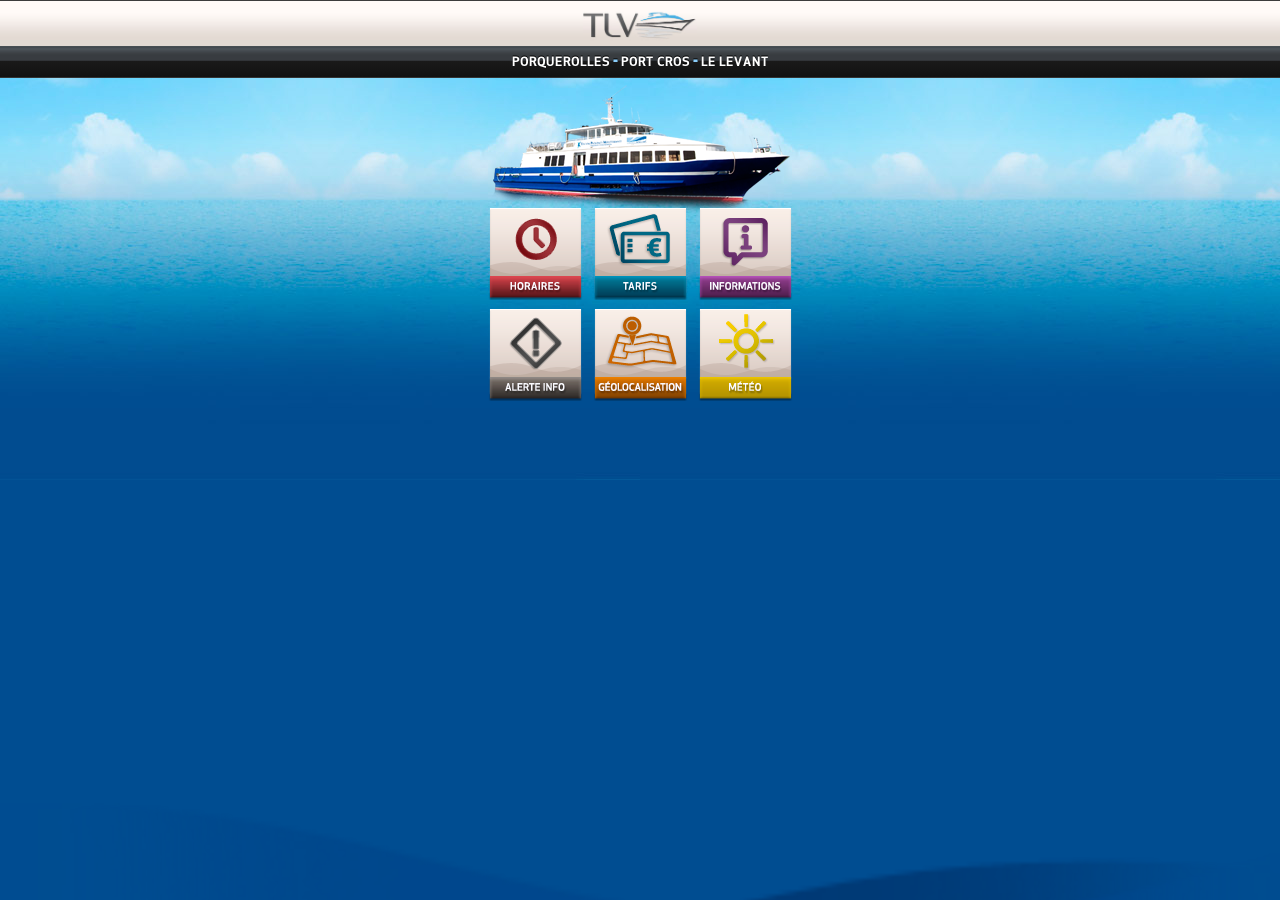
==== index.html @ 78af6688 "Passage en ajax Récupération du contenu en ajax" ====
<!DOCTYPE html PUBLIC "-//W3C//DTD XHTML 1.0 Transitional//EN" "http://www.w3.org/TR/xhtml1/DTD/xhtml1-transitional.dtd">
<html xmlns="http://www.w3.org/1999/xhtml">
<head>
	<meta http-equiv="Content-Type" content="text/html; charset=utf-8" />
	<title>TLV TVM</title>
	
	<meta name="viewport" content="height=device-height,width=device-width,initial-scale=1.0,maximum-scale=1.0, user-scalable=no"  >
	<meta name="apple-mobile-web-app-capable" content="yes" />
	<link rel="apple-touch-startup-image" href="img/jqt_startup.png" />
	<link rel="apple-touch-icon" href="img/jqtouch.png" />
	<link rel="apple-touch-icon" sizes="72x72" href="img/jqtouch.png" /><!-- 72x72-->
	<link rel="apple-touch-icon" sizes="114x114" href="img/jqtouch.png" /><!-- 114x144-->
	
	
	<script src="http://code.jquery.com/jquery-1.9.1.min.js"></script>
	
	<!-- jQuery UI Map v3 -->
	<script src="https://maps.googleapis.com/maps/api/js?v=3.exp&sensor=true"></script>
	
	<link rel="stylesheet" href="js/jqm/jquery.mobile-1.3.1.css" />
	<link rel="stylesheet" type="text/css" href="css/jqm-calendar.css" /> 
	<link rel="stylesheet" href="css/main.css" />

 
 
 
	<script language="javascript">
		var IciLat;
		var IciLong;
		var map = null; 
	
		if (navigator.geolocation){
	 	  navigator.geolocation.getCurrentPosition(successCallback, errorCallback, { maximumAge: 3000, timeout:3000, enableHighAccuracy: true });
		}else{
		  alert("Votre navigateur ne prend pas en compte la géolocalisation HTML5");
		}   
		
	 	
		function successCallback(position){
			
			/*if (error == true) {
				IciLat = '43.082516';
				IciLong = '6.157009';
			} else {*/
				IciLat =position.coords.latitude ;
				IciLong = position.coords.longitude;
			//}
			
		
			  $('#from').val(IciLat + "," + IciLong);
			  
				var directionsDisplay;
				var directionsService = new google.maps.DirectionsService();
				var map;
				
				var PtDepart = new google.maps.LatLng(IciLat ,IciLong);
				//alert('Point de départ '+position);
				//var oceanBeach = new google.maps.LatLng(37.7683909618184, -122.51089453697205);
				
				google.maps.visualRefresh = true;
	
				
	 			function initialize() {
				  directionsDisplay = new google.maps.DirectionsRenderer();
				  var mapOptions = {
					zoom: 16,
					mapTypeId: google.maps.MapTypeId.ROADMAP,
					center: PtDepart,
					disableDefaultUI: true
				  }
				  map = new google.maps.Map(document.getElementById('laCarte'), mapOptions);
				  directionsDisplay.setMap(map);
				  
	 
	 			 directionsDisplay.setPanel(document.getElementById('itineraireShow'));
	
				  
				  var marker = new google.maps.Marker({
					  position: PtDepart,
					  map: map 
				  });
	
				  
				}
				
				function calcRoute() {
				  
				  $("#itineraireShow").html('');
				 //alert('CalcRoute :' + PtDepart);
				  
				  var EndPoint;
				  EndPoint = $("#endPoint :selected").val().split(',');
				  
				  
				 var destinaTionTlv = new google.maps.LatLng(EndPoint[0], EndPoint[1]);
				 
				 
				  var selectedMode = document.getElementById('mode').value;
				  var request = {
					  origin: PtDepart,
					  destination: destinaTionTlv,
					 // route : 'itineraireShow', 
					  // Note that Javascript allows us to access the constant
					  // using square brackets and a string value as its
					  // "property."
					  travelMode: google.maps.TravelMode[selectedMode]
				  };
				  directionsService.route(request, function(response, status) {
					if (status == google.maps.DirectionsStatus.OK) {
					  directionsDisplay.setDirections(response);
					}
				  });
				  
				  var documentBody = (($.browser.chrome)||($.browser.safari)) ? document.body : document.documentElement;
				  $(documentBody).animate({scrollTop: $('#itineraireShow').offset().top-90}, 2000);
				}
				
				///btn itineraire
				 $("input[name=CalcItin]").click(function(){
						calcRoute();
				});
				
				google.maps.event.addDomListener(window, 'load', initialize);
		 }; 
	 
		function errorCallback(error){
		  switch(error.code){
			case error.PERMISSION_DENIED:
			  alert("L'utilisateur n'a pas autorisé l'accès à sa position");
			  //successCallback(position='0',error=true);
			  break;     
			case error.POSITION_UNAVAILABLE:
			  alert("L'emplacement de l'utilisateur n'a pas pu être déterminé");
			  //successCallback(position='0',error=true);
			  break;
			case error.TIMEOUT:
			  alert("Le service n'a pas répondu à temps");
			  //successCallback(position='0',error=true);
			  break;
			}
		};
	
	</script>
	
	<script src="js/jqm/jquery.mobile-1.3.1.js"></script> 
	<script type="text/javascript" src="js/jqm-datebox.core.min.js"></script>
	<script type="text/javascript" src="js/jqm-datebox.mode.calbox.min.js"></script>
	<script type="text/javascript" src="js/jquery.mobile.datebox.i18n.fr.utf8.js"></script>
 
</head>

<body class="portrait">

<!-- SPLASH -->


<!-- HOME -->
<div data-role="page" class="page-tlv" id="home">
	<div  data-role="header" data-position="fixed">
		<div id="header-tlv"><img src="img/logo-tlv.jpg"  height="45" /></div>
		<div id="header-sub-tlv">porquerolles <span class="tiret">-</span> port cros <span class="tiret">-</span> le levant</div>
	</div>
	  
	<div data-role="content" class="page-tlv">
	  
		<div id="nav-home-tlv">
			<div class="bouton">
				<a href="#horaires" data-transition="flip"><img src="img/btn/btn_horaires.png" border="0" /></a>
			</div>
			<div class="bouton">
				<a href="#tarifs" data-transition="flip"><img src="img/btn/btn_tarifs.png" border="0" /></a>
			</div>
			<div class="bouton">
				<a href="#infosTlv" data-transition="flip"><img src="img/btn/btn_infos.png" border="0" /></a>
			</div>
			<div class="bouton">
				<a href="#alertes" data-transition="flip"><img src="img/btn/btn_alertes.png" border="0" /></a>
			</div>
			<div class="bouton">
				<a href="#geoLoc" data-transition="flip"><img src="img/btn/btn_geoloc.png"  border="0"/></a>
			</div>
			<div class="bouton">
				<a href="#meteoTLV"  data-transition="flip"><img src="img/btn/btn_meteo.png" border="0" /></a>
			</div>
			<div style="clear:both"></div>
		</div> 
		
	</div>
	  
	<div data-role="footer" data-position="fixed" style="background-image:none; background-color:transparent;border-top:0px" id="footer-tlv"><img src="img/footer.png" width="100%" id="img-footer" /></div>
  
</div>
<!-- FIN HOME -->


<!-- HORAIRES -->
<div data-role="page" id="horaires" data-add-back-btn="true">
	<div data-role="header" data-position="fixed">
		<div id="header-tlv"><img src="img/logo-tlv.jpg"  height="45" /></div>
		<a data-role="button" data-direction="reverse" data-rel="back" href="#home" data-icon="arrow-l" data-iconpos="left" style="margin-top:4px">Accueil</a>
		<div id="header-sub-tlv">porquerolles <span class="tiret">-</span> port cros <span class="tiret">-</span> le levant</div>
	</div>
	
	<div data-role="content" class="page-content-tlv">
		
		<label for="lieu_depart">D&eacute;part de :</label>
      	<select name="lieu_depart"  id="lieu_depart">
			<option value="1" >Tour Fondue / Porquerolles</option>
			<option value="2" >Hy&egrave;res / Port Cros / Le Levant</option>
			<option value="3" >Circuit des 2 &Icirc;les</option>
			<option value="4" >Vision sous-marine</option>
		</select>
		
		<label for="date_depart">Horaires du :</label>
		<input value="" name="date_depart" id="date_depart" type="date" data-role="datebox" data-options='{"mode": "calbox","useFocus": true, "calShowWeek": true}'>
		<p>&nbsp;</p>
		<div id="bouton_submit"><input type="button" class="bt-valid" value="Consulter les horaires" id="btnHoraireGo" /></div>
		<div id="infoHoraire">&nbsp;</div>
	</div>
	
	<div data-role="footer" data-position="fixed" style="background-image:none; background-color:transparent;border-top:0px" id="footer-tlv"><img src="img/footer.png" width="100%" id="img-footer" /></div>
  
</div>
<!-- FIN HORAIRES -->


<!-- TARIFS -->
<div data-role="page" id="tarifs" data-add-back-btn="true">
	
	<div data-role="header" data-position="fixed">
		<div id="header-tlv"><img src="img/logo-tlv.jpg"  height="45" /></div>
		<a data-role="button" data-direction="reverse" data-rel="back" href="#home" data-icon="arrow-l" data-iconpos="left" style="margin-top:4px">Accueil</a>
		<div id="header-sub-tlv">porquerolles <span class="tiret">-</span> port cros <span class="tiret">-</span> le levant</div>
	</div>
	
	<div data-role="content" class="page-content-tlv">
		<div id="tarification"></div>
		<script language="javascript">
		 	$.ajax({
				url:'content.php',
				type:'GET',
				success:function(response) {
					$("#tarification").append(response);	
				   })
				},
				error:function() {
					alert("Aucun tarif disponible");
				}
			});
		</script>
	</div>
	
	<div data-role="footer" data-position="fixed" style="background-image:none; background-color:transparent;border-top:0px" id="footer-tlv"><img src="img/footer.png" width="100%" id="img-footer" /></div>
  
</div>
<!-- FIN TARIFS -->


<!-- ALERTES -->
<div data-role="page" id="alertes" data-add-back-btn="true">
	<div data-role="header" data-position="fixed">
		<div id="header-tlv"><img src="img/logo-tlv.jpg" height="45" /></div>
		<a data-role="button" data-direction="reverse" data-rel="back" href="#home" data-icon="arrow-l" data-iconpos="left" style="margin-top:4px">Accueil</a>
      	<div id="header-sub-tlv">porquerolles <span class="tiret">-</span> port cros <span class="tiret">-</span> le levant</div>
	</div>
	
	<div data-role="content" class="page-content-tlv">
		<H1>Alertes Info TLV</H1>
		
		<img src="http://www.tlv-tvm.com/images/Visuel-Paoramique-Intemperies.jpg" class="img_border" width="100%" />
		
		<div class="content">
			<p align="center">- Aucune alertes pour le moment -</p>	
		</div>
	</div>
	
	<div data-role="footer"  data-position="fixed"  style="background-image:none; background-color:transparent;border-top:0px" id="footer-tlv" ><img src="img/footer.png"  width="100%"  id="img-footer" /></div>
  
</div>
<!-- FIN ALERTES -->


<!-- infosTlv -->
<div data-role="page" id="infosTlv" data-add-back-btn="true">
	<div data-role="header" data-position="fixed">
		<div id="header-tlv"><img src="img/logo-tlv.jpg"  height="45" /></div>
		<a data-role="button" data-direction="reverse" data-rel="back" href="#home" data-icon="arrow-l" data-iconpos="left" style="margin-top:4px">Accueil</a>
		<div id="header-sub-tlv">porquerolles <span class="tiret">-</span> port cros <span class="tiret">-</span> le levant</div>
	</div>
	
	<div data-role="content" class="page-content-tlv">
		<ul data-role="listview" data-divider-theme="a" data-inset="true">
			<li data-role="list-divider" role="heading">Plus d'infos sur</li>
			<li data-theme="c">
				<a href="#page2" data-transition="slide">Accessibilit&eacute;</a>
			</li>
			<li data-theme="c">
				<a href="#page3" data-transition="slide">R&eacute;glementation</a>
			</li>
			<li data-theme="c">
            	<a href="#page4" data-transition="slide">Le parc National</a>
        	</li>
    	</ul>
	</div>
  
	<div data-role="footer"  data-position="fixed"  style="background-image:none; background-color:transparent;border-top:0px" id="footer-tlv" ><img src="img/footer.png"  width="100%"  id="img-footer" /></div>
  
</div>

<!-- Page Accessibilité -->
<div data-role="page" id="page2" data-add-back-btn="true">
	<div data-role="header" data-position="fixed">
		<div id="header-tlv"><img src="img/logo-tlv.jpg"  height="45" /></div>
		<a data-role="button" data-direction="reverse" data-rel="back" href="#infosTlv" data-icon="arrow-l" data-iconpos="left" style="margin-top:4px">Retour</a>
		<div id="header-sub-tlv">porquerolles <span class="tiret">-</span> port cros <span class="tiret">-</span> le levant</div>
	</div>
	
	<div data-role="content" class="page-content-tlv">
		&Eacute;quipements pour les diff&eacute;rents types de handicaps<br /><br />
		Au d&eacute;part de la Tour Fondue, en direction de Porquerolles:<br /><br />
		Trois bateaux sont &eacute;quip&eacute;s d'une rampe permettant l'acc&egrave;s des personnes en fauteuil roulant manuel ou &eacute;lectrique.<br /><br />
		Au d&eacute;part du port d’Hy&egrave;res en direction de Port Cros et du Levant :<br /><br />
		Il faut se renseigner au <strong>04 94 57 44 07.</strong><br /><br />
		Tarif sp&eacute;cial pour PMR sur pr&eacute;sentation de la carte d'invalidit&eacute;.<br /><br />
		Le circuit "vision sous-marine" n'est cependant pas accessible aux personnes en fauteuil roulant et malvoyantes.
	</div>
	
	<div data-role="footer"  data-position="fixed"  style="background-image:none; background-color:transparent;border-top:0px" id="footer-tlv" ><img src="img/footer.png"  width="100%"  id="img-footer" /></div>
  
</div>
<div data-role="page" id="page3" data-add-back-btn="true">
	<div data-role="header" data-position="fixed">
		<div id="header-tlv"><img src="img/logo-tlv.jpg"  height="45" /></div>
		<a data-role="button" data-direction="reverse" data-rel="back" href="#infosTlv" data-icon="arrow-l" data-iconpos="left" style="margin-top:4px">Retour</a>
		<div id="header-sub-tlv">porquerolles <span class="tiret">-</span> port cros <span class="tiret">-</span> le levant</div>
	</div>
	
	<div data-role="content" class="page-content-tlv">
		<h2>La r&eacute;glementation de l'&icirc;le de Port-Cros</h2>
		<p>Un parc national est un <strong>territoire d'exception</strong>, ouvert &agrave; tous sous la responsabilit&eacute; de chacun. Il est <strong>prot&eacute;g&eacute; par une r&eacute;glementation</strong>. Merci de la respecter.</p>
		<h3>R&egrave;glementation</h3>
		<p>
			<ul>
				<li><strong>Pas de feu ni de cigarette en dehors du village</strong>, pour pr&eacute;venir l'incendie et garder les plages propres.</li>
				<li><strong>Pas de camping ni de bivouac</strong></li>
				<li><strong>Pas de v&eacute;hicule motoris&eacute; ni de v&eacute;lo</strong> &agrave; l'exception des v&eacute;hicules de service ou autoris&eacute;s, l'&icirc;le est r&eacute;serv&eacute;e aux pi&eacute;tons.</li>
				<li><strong>Pas de d&eacute;chets en dehors des conteneurs</strong>, pour ne pas alt&eacute;rer les milieux naturels et les paysages.</li>
				<li><strong>Pas de bruit ni de d&eacute;rangement</strong> pour pr&eacute;server le caract&egrave;re des lieux.</li>
				<li><strong>Pas d'arme</strong>, la chasse est interdite.</li>
				<li><strong>Pas de cueillette ni de pr&eacute;l&egrave;vement</strong> pour conserver la diversit&eacute; biologique.</li>
				<li><strong>Pas de chien</strong> pour maintenir la tranquillit&eacute; de la faune et la salubrit&eacute; des plages. Dans le village, entre le fort du Moulin et la statue de St Joseph, l’acc&egrave;s du chien tenu en laisse est autoris&eacute;.</li>
				<li><strong>Pas de p&ecirc;che de loisir</strong> pour sauvegarder la faune et la flore marines.</li>
				<li><strong>La p&ecirc;che sous-marine, la p&ecirc;che &agrave; l'hameçon et la p&ecirc;che &agrave; pied sont interdites.</strong></li> 
				Seule, la p&ecirc;che &agrave; la tra&icirc;ne est autoris&eacute;e &agrave; plus de 50 m&egrave;tres du rivage, au nord des parall&egrave;les passant par la pointe du Cognet et la Pointe de Port-Man
			</ul>
		</p>
		<h3>Danger Incendie (S&eacute;cheresse + vent = risque accru d'incendie)</h3>
		<p>Pour la s&eacute;curit&eacute; de chacun, les massifs forestiers sont alors ferm&eacute;s (voir la carte) &agrave; la fr&eacute;quentation du public, et la circulation n'est autoris&eacute;e que sur les chemins d'acc&egrave;s aux plages.
	   	<ul>
	   		<li>Se renseigner au 04 89 96 43 43 ou sur internet <a href="www.sigvar.org">www.sigvar.org</a></li>
	   		<li>En cas d'incendie: appeler le 18 ou le 112</li>
	   		<li>Ne pas s'&eacute;loigner de la mer</li>
	   	</ul>
		</p>
		<br />
		<h2>La r&eacute;glementation de l'&icirc;le de Porquerolles</h2>
		<p>L'&icirc;le de Porquerolles est un territoire d'exception, ouvert &agrave; tous sous la responsabilit&eacute; de chacun. Il est prot&eacute;g&eacute; par une r&eacute;glementation. Merci de la respecter.</p>
		<h3>R&eacute;glementation</h3>
		<p>
			<ul>
				<li><strong>Pas de feu ni de cigarette</strong> en dehors du village, pour pr&eacute;venir l'incendie et garder les plages propres.</li>
				<li><strong>Pas de camping ni de bivouac</strong></li>
				<li><strong>Pas de d&eacute;chets en dehors des conteneurs</strong>, pour ne pas alt&eacute;rer les milieux naturels et les paysages</li>
				<li><strong>Pas de bruit ni de d&eacute;rangement</strong> pour pr&eacute;server le caract&egrave;re des lieux.</li>
				<li><strong>Pas de cueillette ni de pr&eacute;l&egrave;vement</strong> pour conserver la diversit&eacute; biologique.</li>
				<li><strong>La circulation des v&eacute;hicules motoris&eacute;s et des v&eacute;los est r&eacute;glement&eacute;e.</strong></li>
				<li>Pour sauvegarder la flore et la faune sauvages, <strong>ne pas quitter le trac&eacute;</strong> des pistes et des sentiers autoris&eacute;s.</li>
				<li>Pour la tranquillit&eacute; de la faune, <strong>les chiens doivent &ecirc;tre tenus en laisse.</strong> Ils sont interdits d'acc&egrave;s sur les plages pour des raisons de salubrit&eacute;.</li>
			</ul>
			Le contenu d&eacute;taill&eacute; de la r&eacute;glementation peut &ecirc;tre consult&eacute; dans les points d'informations du Parc National de Port-Cros et du Conservatoire Botanique National M&eacute;diterran&eacute;en de Porquerolles.
		</p>
		<h3>Danger Incendie (S&eacute;cheresse + vent = risque accru d'incendie)</h3>
		<p>Pour la s&eacute;curit&eacute; de chacun, <strong>les massifs forestiers sont alors ferm&eacute;s</strong> &agrave; la fr&eacute;quentation du public, et la circulation n'est autoris&eacute;e que sur les chemins d'acc&egrave;s au plages.
		<ul>
			<li>Se renseigner au 04 89 96 43 43 ou sur internet <a href="www.sigvar.org">www.sigvar.org</a></li>
			<li>En cas d'incendie: appeler le 18 ou le 112</li>
			<li>Ne pas s'&eacute;loigner de la mer</li>
		</ul>	
		</p>
	</div>
	
	<div data-role="footer"  data-position="fixed"  style="background-image:none; background-color:transparent;border-top:0px" id="footer-tlv" ><img src="img/footer.png"  width="100%"  id="img-footer" /></div>
  
</div>

<div data-role="page" id="page4" data-add-back-btn="true">
	<div data-role="header" data-position="fixed">
		<div id="header-tlv"><img src="img/logo-tlv.jpg"  height="45" /></div>
		<a data-role="button" data-direction="reverse" data-rel="back" href="#infosTlv" data-icon="arrow-l" data-iconpos="left" style="margin-top:4px">Retour</a>
		<div id="header-sub-tlv">porquerolles <span class="tiret">-</span> port cros <span class="tiret">-</span> le levant</div>
	</div>
	
	<div data-role="content" class="page-content-tlv">
		<div style="margin: 0 auto 15px; width: 95px;"><img src="images/logo-ParcNationalPortCros.jpg" alt="Parc National Port Cros" /></div>
		Cr&eacute;&eacute; le 14 d&eacute;cembre 1963, le Parc national de Port-Cros, qui occupe 700 ha de terres &eacute;merg&eacute;es et 1288 ha de surfaces marines, est l'un des deux plus anciens Parc Nationaux de France et le premier parc marin europ&eacute;en. Il comprend l'&icirc;le de Port-Cros, celle de Bagaud, les &icirc;lots de la Gabini&egrave;re et du Rascas ainsi qu'un  p&eacute;rim&egrave;tre marin de 600 m de large.
		Le 6 mai 2012 a &eacute;t&eacute; publi&eacute; au journal officiel de la r&eacute;publique, le d&eacute;cret n° 2012-649 qui, en application de la loi d'avril 2006, r&eacute;forme le parc national en profondeur. A l'issue d'une concertation avec les acteurs locaux, l'espace du Parc national se trouve totalement reconfigur&eacute;. Il comporte aujourd'hui :
		<ul>
			<li>deux &laquo; cœurs &raquo;, espaces de protection et d'accueil du public, constitu&eacute;s de l' &icirc;le de Port-Cros et des espaces naturels propri&eacute;t&eacute; de l'Etat de l'&icirc;le Porquerolles ainsi que leur frange marine jusqu'&agrave; une distance de 600 m,</li>
			<li>une &laquo; aire potentielle d'adh&eacute;sion &raquo;, espace de projet de d&eacute;veloppement durable &agrave; &eacute;laborer avec les onze communes qui le composent,</li>
			<li>une &laquo; aire maritime adjacente &raquo; r&eacute;plique en mer de l'aire d'adh&eacute;sion, qui couvre l'espace marin au droit de ces onze communes et &eacute;tendue jusqu'&agrave; 3 milles marins au sud des &icirc;les.</li>
		</ul>
	</div>
	
	<div data-role="footer"  data-position="fixed"  style="background-image:none; background-color:transparent;border-top:0px" id="footer-tlv" ><img src="img/footer.png"  width="100%"  id="img-footer" /></div>
  
</div>

<!-- FIN infosTlv -->


<!-- meteoTLV -->
<div data-role="page" id="meteoTLV" data-add-back-btn="true">
	<div data-role="header" data-position="fixed">
		<div id="header-tlv"><img src="img/logo-tlv.jpg"  height="45" /></div>
       	<a data-role="button" data-direction="reverse" data-rel="back" href="#home" data-icon="arrow-l" data-iconpos="left" style="margin-top:4px">Accueil</a>
       	<div id="header-sub-tlv">porquerolles <span class="tiret">-</span> port cros <span class="tiret">-</span> le levant</div>
  	</div>
  
  
  <div data-role="content" class="page-content-tlv">
  	 <h2>M&eacute;t&eacute;o Hyeres / Porquerolles</h2>
     <div id="descMeteo">
      
     
     </div>
    <script language="javascript">
	 	//get Ajax de la m&eacute;t&eacute;o
		var fluxMeteo;
		var AffMeteo;
		
		 
		$.ajax({
			url:'proxy.php',
			dataType:'xml',
			type:'GET',
			success:function(xml) {
				$(xml).find('meteo').each(function() {
					
					var DateMeteo =  $(this).attr('date');
					var PictoMidi = $(this).attr('pictos_midi');
					var TempMatin = $(this).attr('tempe_matin');
					var TempMidi = $(this).attr('tempe_midi');
					var TempSoir = $(this).attr('tempe_soir');
					
					//tempe_matin="11.7" namepictos_matin="D&eacute;gag&eacute;"   pictos_matin="soleil" tempe_midi="15.8" namepictos_midi="D&eacute;gag&eacute;" pictos_midi="soleil" tempe_apmidi="17.9" namepictos_apmidi="Nuageux"   pictos_apmidi="nuageux" tempe_soir="16.9" namepictos_soir="Nuageux"   pictos_soir="nuageux" 
					
					$("#descMeteo").append("<span class='ladate'>Le "+DateMeteo+"</span><p><img class='"+PictoMidi+"' src='' width='128'  /><br /><span class='info'>Matin : "+TempMatin+"&deg;<br>Midi : "+TempMidi+"&deg;<br>Soir : "+TempSoir+"&deg;<br></span></p><hr>");     
					
			   })
			   
			   
			   
			   ///traitement des pictos
			   /*
			   soleil = Ciel d&eacute;gag&eacute;
				voile = Ciel voil&eacute;
				nuageux = Ciel nuageux
				couvert = Ciel couvert
				brouillard = couvert
				brouillardgivrant = couvert
				neifefaible = averseneige
				neigemoderer = averseneige
				neigeforte = averseneige
				pluiefaible = Pluie faible
				pluiemoderer = pluiefaible
				pluieforte = pluieforte
				verglas = Verglas
				averse = pluiefaible
				averseneige = averseneige
				orageloc =orageloc
				oragefort = Violents orages
				*/
				$("img.soleil").attr('src','img/meteo/soleil.png');
				$("img.voile").attr('src','img/meteo/voile.png');
				$("img.nuageux").attr('src','img/meteo/nuageux.png');
				$("img.couvert").attr('src','img/meteo/couvert.png');
				
				$("img.brouillard").attr('src','img/meteo/couvert.png');
				$("img.brouillardgivrant").attr('src','img/meteo/couvert.png');
				$("img.neifefaible").attr('src','img/meteo/averseneige.png');
				$("img.neigemoderer").attr('src','img/meteo/averseneige.png');
				
				$("img.neigeforte").attr('src','img/meteo/averseneige.png');
				
				
				$("img.pluiefaible").attr('src','img/meteo/pluiefaible.png');
				$("img.pluiemoderer").attr('src','img/meteo/pluiefaible.png');
				$("img.pluieforte").attr('src','img/meteo/pluieforte.png');
				$("img.verglas").attr('src','img/meteo/pluieforte.png');
				$("img.averse").attr('src','img/meteo/pluiefaible.png');
				$("img.averseneige").attr('src','img/meteo/averseneige.png');
				$("img.orageloc").attr('src','img/meteo/orageloc.png');
				$("img.oragefort").attr('src','img/meteo/orageloc.png');
			},
			error:function() {
				alert("Aucun flux trouv&eacute;");
			}
		});
      
		 
		
	 </script>
  </div>
  
  
<div data-role="footer"  data-position="fixed"  style="background-image:none; background-color:transparent;border-top:0px" id="footer-tlv" ><img src="img/footer.png"  width="100%"  id="img-footer" /></div>
  
</div>
<!-- FIN meteoTLV -->


<!-- GEOLOC -->
<div data-role="page" id="geoLoc" data-add-back-btn="true">
	<div data-role="header" data-position="fixed">
		
		<div id="header-tlv"><img src="img/logo-tlv.jpg"  height="45" /></div>
		
		<a data-role="button" data-direction="reverse" data-rel="back" href="#home" data-icon="arrow-l" data-iconpos="left" style="margin-top:4px">Accueil</a>
      	<div id="header-sub-tlv">porquerolles <span class="tiret">-</span> port cros <span class="tiret">-</span> le levant</div>
	</div>
	
	<div data-role="content" class="page-content-tlv">
		
		<h2>Itin&eacute;raires</h2>
		<p>
			Pour vous rendre &agrave; la Tour Fondue ou au Port de Hy&egrave;res en bus, consultez les horaires sur:<br />
			<a href="#" id="appli" style="width: 78px; margin: 5px auto; display: block;"><img src="images/bus_mistral.png" alt="Application Bus Mistral" style="vertical-align: top;" /></a>
		</p>
		<p>
			<label>De :</label> 
			<div class="ui-btn ui-shadow ui-btn-corner-all ui-btn-icon-right ui-btn-up-c" style="line-height: 38px;font-family: Helvetica,Arial,sans-serif; font-weight: bold; font-size: 16px; border-radius: 1em;">Ma position actuelle</div>
			<input id="from"   type="hidden" value="" />
		</p>
		<p>
			<label>A :</label>
			<select name="endPoint" id="endPoint">
				<option value="43.0822795,6.1569269">Le Port d'Hyeres</option>
				<option value="43.0280560,6.1550942">La Tour Fondue</option>
				<option value="43.003111,6.200658">Embarcad&egrave;re Porquerolles</option>
			</select>
		</p>
		<p>
			<label>Moyen de transport :</label>
			<select id="mode" onchange="calcRoute();">
				<option value="DRIVING">Voiture</option>
				<option value="WALKING">Pieton</option>
				<option value="BICYCLING">V&eacute;lo</option>
			</select>
		</p>
		<div id="bouton_submit">
			<input type="button" id="CalcItin" class="bt-valid"  name="CalcItin"  data-icon="search" value="Voir l'itin&eacute;raire">
		</div>
		<p>&nbsp;</p>
		<div id="itineraireShow" style="   color:#FFF"></div><p>&nbsp;</p>
		<div id="laCarte" style="border:1px solid #FFF;height:280px;width:100%;margin:auto"></div>
	</div>
	
	<script type="text/javascript" src="js/jquery.browser_detect.js"></script>
	<script type="text/javascript">
		var isAndroid = /android/i.test(navigator.userAgent.toLowerCase());
		var isiDevice = /ipad|iphone|ipod/i.test(navigator.userAgent.toLowerCase());
		if (isAndroid) {
			$("#appli").attr('href', 'https://play.google.com/store/apps/details?id=fr.cityway.android.rmtt');
		} else if (isiDevice) {
			$("#appli").attr('href', 'https://itunes.apple.com/fr/app/reseau-mistral/id429896529?mt=8');
		}
	</script>			 
  
  
	<div data-role="footer"  data-position="fixed"  style="background-image:none; background-color:transparent;border-top:0px" id="footer-tlv" ><img src="img/footer.png"  width="100%"  id="img-footer" /></div>
  
</div>
<!-- FIN GEOLOC -->

<script type="text/javascript" charset="utf-8">

$(document).bind("mobileinit", function(){
	$.mobile.touchOverflowEnabled = true;
  	$.mobile.orientationChangeEnabled = false;
  	$.mobile.allowCrossDomainPages = true;
});


 
 ////carte

//if (navigator.userAgent.match(/iPhone/i)) {

        //cache the viewport tag if the user is using an iPhone
        var $viewport = $('head').children('meta[name="viewport"]');

        //bind an event handler to the window object for the orientationchange event
        $(window).bind('orientationchange', function() {
            if (window.orientation == 90 || window.orientation == -90 || window.orientation == 270) {

                //landscape
                $viewport.attr('content', 'height=device-width,width=device-height,initial-scale=1.0,maximum-scale=1.0');
				$("body").removeClass("portrait");
				$("body").addClass("landscape");
				$("body").css("landscape");
				$("#img-footer").attr("src","img/footer-landscape.png");
				$("#nav-home").css('margin-top','0px');
				$("#footer-tlv").css('display','none');
				/*
				$('body').css('background-image', 'url("img/bg-appli-landscape.png")');
				
				$('body').css(
				{	'background-image':'url(img/bg-appli-landscape.png) !important ',
					'background-color':'#004787  !important',
    				'background-repeat':'no-repeat  !important',
   					' background-position':'center center  !important ',
   					' background-attachment':'scroll !important ',
    				'background-size':'100% 100% !important '
				});
				*/
				$('.ui-content').css(
				{	'background-image':'url(img/bg-appli-landscape.png) !important ',
					'background-color':'#004787  !important',
    				'background-repeat':'no-repeat  !important',
   					' background-position':'top right  !important ',
   					' background-attachment':'scroll !important ',
    				'background-size':'100% 100% !important '
				});
				
            } else {

                //portrait
                $viewport.attr('content', 'height=device-height,width=device-width,initial-scale=1.0,maximum-scale=1.0');
				
				$("body").removeClass("landscape");
				$("body").addClass("portrait");
	 
				$("#img-footer").attr("src","img/footer.png");
				$("#nav-home").css('margin-top','110px');
				$("#footer-tlv").css('display','');
				/*
				$('body').css('background-image', 'url("img/bg-appli.png")');
				
				$('body').css(
				{	'background-image':'url(img/bg-appli.png) !important ',
					'background-color':'#004787  !important',
    				'background-repeat':'no-repeat  !important',
   					' background-position':'center center  !important ',
   					' background-attachment':'scroll !important ',
    				'background-size':'100% 100% !important '
				});
				*/
				$('.ui-content').css(
				{	'background-image':'url(img/bg-appli-content.png) !important ',
					'background-color':'#004787  !important',
    				'background-repeat':'no-repeat  !important',
   					' background-position':'center center  !important ',
   					' background-attachment':'scroll !important ',
    				'background-size':'100% 100% !important '
				});
            }

        //trigger an orientationchange event on the window object to initialize this code (basically in-case the user opens the page in landscape mode)
        }).trigger('orientationchange');
//  }		

//verrouillage portrait
function shouldRotateToOrientation(interfaceOrientation) {
    return (1 === interfaceOrientation);
}		



/////Core
$("#btnHoraireGo").click(function(){
	$("#infoHoraire").html("&nbsp;");
	var idCatLieux = $('select[name=lieu_depart] option:selected').val();
	var DateDep = $('input[name=date_depart]').val();
	// alert("DateDep = "+DateDep);
	
	var DateTxt = DateDep.split('/');
		var jour = DateTxt[0];
		var mois = DateTxt[1];
		var an = DateTxt[2];
		
		$.ajax({
		  url: 'checkHoraire.php',
		  type: "POST",
		  data:{idch:idCatLieux, datedep: ''+an+'-'+mois+'-'+jour },
		  success: function(htmlReturn) {
			$('#infoHoraire').html(htmlReturn);
 		  }
		});
	
})



	
</script>

</body>
</html>
---- css/jqm-calendar.css ----
/* jQuery Mobile Framework : plugin to provide a date and time picker.
 * Copyright (c) JTSage
 * CC 3.0 Attribution.  May be relicensed without permission/notification.
 * https://github.com/jtsage/jquery-mobile-datebox
 */


/* Base input element Styles */
.ui-input-datebox { width: 97%; background-image: none; padding: .4em; line-height: 1.4; font-size: 16px; display: block; padding-top: 0px; padding-bottom: 0px; background-color: transparent; } 
.ui-input-datebox { min-height: 38px; } 
.ui-datebox-container > .ui-header:first-child { -webkit-border-top-left-radius: 1px; border-top-left-radius: 1px;  -webkit-border-top-right-radius: 1px; border-top-right-radius: 1px; }
.ui-input-datebox input { width: 100% !important; padding: 0 !important; margin-top: 5px !important; margin-right: -40px !important; border: 1px solid transparent !important; vertical-align: middle; display: inline-block !important; background-color: transparent; zoom: 1; *display: inline; }
.ui-input-datebox input:focus { outline: none;}
.ui-input-datebox .ui-btn-text {display: none;}
.ui-input-datebox.ui-mini { min-height: 20px; font-size: 14px; }
.ui-icon-datebox { background-image: url('image/datebox.png') !important; background-repeat: no-repeat !important; background-position: 99% 8px !important; }
.ui-icon-datebox-alt { background-image: url('image/datebox.png') !important; background-repeat: no-repeat !important; background-position: 99% -28px !important; }
.ui-mini.ui-icon-datebox { background-position: 99% 6px; }
.ui-mini.ui-icon-datebox-alt { background-position: 99% -30px; }

@media all and (min-width: 450px){
  .ui-field-contain .ui-input-datebox { width: 74.7%; display: inline-block; }
  .ui-hide-label .ui-input-datebox { width: 90%; }
}


/*  Full width if in a grid, ignore the media query */
.ui-grid-a .ui-input-datebox { width: 97%; }
.ui-grid-b .ui-input-datebox { width: 97%; }
.ui-grid-c .ui-input-datebox { width: 97%; }
.ui-grid-d .ui-input-datebox { width: 97%; }
.ui-grid-e .ui-input-datebox { width: 97%; }



/*  Define a 6-part grid, just in case. */
.ui-grid-e .ui-block-a, .ui-grid-e .ui-block-b, .ui-grid-e .ui-block-c, .ui-grid-e .ui-block-d, .ui-grid-e .ui-block-e, .ui-grid-e .ui-block-f { width: 16.65%; }
.ui-grid-e > :nth-child(n) { width: 16.65%; }
.ui-grid-e .ui-block-a { clear: left; }

.ui-grid-e { overflow: hidden; }
.ui-block-f { margin: 0; padding: 0; border: 0; float: left; min-height: 1px; -webkit-box-sizing: border-box; -moz-box-sizing: border-box; -ms-box-sizing: border-box; box-sizing: border-box; }



/* Calendar Mode Styles */
.ui-datebox-gridheader { text-align: center; }
.ui-datebox-gridheader h4 { text-align: center; display: inline-block; margin-top: 10px; margin-bottom: 10px; zoom:1; *display: inline;}
.ui-datebox-gridplus { float: right; }
.ui-datebox-gridminus { float: left; }
.ui-datebox-gridplus-rtl { float: left; }
.ui-datebox-gridminus-rtl { float: right; }
.ui-datebox-gridrow { margin-left: 5px; margin-right: 5px; }
.ui-datebox-grid { clear: both; margin-bottom: 5px; }
.ui-datebox-griddate { width: 36px; height: 30px; display: inline-block; vertical-align: middle; text-align: center; line-height: 30px; font-weight: bold; font-size: 12px; zoom:1; *display: inline;}
.ui-datebox-griddate { width: 31px; height: 30px; display: inline-block; vertical-align: middle; text-align: center; line-height: 30px; font-weight: bold; font-size: 12px; zoom:1; *display: inline;}
.ui-datebox-griddate-empty { border: 1px solid transparent; color: #888; }
.ui-datebox-griddate-label { height: 15px !important; line-height: 15px !important; color: black;}
.ui-datebox-griddate-disable { color: #888; }


/* Android Mode Styles */
.ui-datebox-header h4 { margin-top: 5px; margin-bottom: 5px; text-align: center; }
.ui-datebox-container fieldset div { margin: 0px !important; }
.ui-datebox-dboxin input { text-align: center; padding: .4em 0 !important; }
.ui-datebox-dboxin label { width: 100%; text-align: center; display: block; margin-top: 5px; margin-bottom: -8px; }




/* Slide Mode Styles */
.ui-datebox-slide { width: 280px; margin-left: auto; margin-right: auto;}
.ui-datebox-sliderow-d { margin-bottom: 5px; text-align: center; height: 40px; width: 280px; overflow: hidden;}
.ui-datebox-sliderow-ym { margin-bottom: 5px; text-align: center; height: 32px; width: 280px; overflow: hidden;}
.ui-datebox-sliderow-hi { text-align: center; height: 32px; width: 280px; overflow: hidden;}
.ui-datebox-sliderow-int { display: inline-block; white-space: nowrap;}
.ui-datebox-slideyear { text-align: center; display: inline-block; zoom:1; *display:inline; width: 84px; vertical-align: middle; line-height: 30px; height: 30px; font-size: 14px; font-weight: bold; }
.ui-datebox-slidemonth { text-align: center; display: inline-block; zoom:1; *display:inline; width: 51px; vertical-align: middle; line-height: 30px; height: 30px; font-size: 12px; font-weight: bold; }
.ui-datebox-slideday { text-align: center; display: inline-block; zoom:1; *display:inline; width: 32px; vertical-align: middle; line-height: 20px; height: 38px; font-size: 14px; font-weight: bold; }
.ui-datebox-slidehour { text-align: center; display: inline-block; zoom:1; *display:inline; width: 32px; vertical-align: middle; line-height: 22px; height: 24px; font-size: 14px; font-weight: bold; }
.ui-datebox-slidemins { text-align: center; display: inline-block; zoom:1; *display:inline; width: 32px; vertical-align: middle; line-height: 22px; height: 24px; font-size: 14px; font-weight: bold; }
.ui-datebox-slidearrow { text-align: center; display: inline-block; zoom:1; *display:inline; width: 10px; vertical-align: middle; line-height: 38px; height: 38px; font-size: 10px; font-weight: bold; }
.ui-datebox-slidewday { font-size: 10px; font-weight: normal; }


/* Flip Mode Styles */
.ui-datebox-flipcontent { text-align: center; height: 125px; margin-bottom: -40px;}
.ui-datebox-flipcontent div { margin-left: 3px; margin-right: 3px; width: 77px; height: 120px; display: inline-block; text-align: center; zoom: 1; *display: inline; overflow: hidden;}
.ui-datebox-flipcontentd div { width: 60px; }
.ui-datebox-flipcenter { border: 1px solid #eee; height: 40px; margin-left: 10px; width: 260px; margin-right: auto; margin-left: auto; position: relative; top: -45px;}
.ui-datebox-flipcontent ul { list-style-type: none; display: inline; }
.ui-datebox-flipcontent li { height: 30px; }
.ui-datebox-flipcontent li span { margin-top: 7px; display: block; }


/* Shared Styles */
.ui-datebox-container { border: 5px solid #111 !important; width: 280px; -webkit-transform:translate3d(0,0,0); }
.ui-datebox-screen { position: absolute; top: 0px; left: 0px; width: 100%; height: 100%; }
.ui-datebox-screen-modal { background-color: black; -moz-opacity: 0.8; opacity:.80; filter: alpha(opacity=80); }
.ui-datebox-hidden { display: none; }
.ui-dialog .ui-datebox-container { border: none !important; }
.ui-popup-container .ui-datebox-container { border: none !important; }
.ui-popup-container .ui-datebox-gridrow { margin-left: 0px; margin-right: 0px; }
.ui-datebox-collapse a { display: inline-block; width: 45% }

.ui-datebox-inline { margin-top: 5px; border: 5px solid #111111 !important; margin-left: auto; margin-right: auto; text-align: center; }
.ui-datebox-inlineblind { margin-top: 5px; border: 5px solid #111111 !important; margin-left: auto; margin-right: auto; text-align: center; }
---- css/main.css ----
/* CSS Document */
html, body {
    height : 100%;
	/*margin:0px;padding:0px; */
	/*background-color:#004d91 !important;*/ 

}
@font-face {
    font-family: 'apex_newmedium';
    src: url('font/apexnew-medium-webfont.eot');
    src: url('font/apexnew-medium-webfont.eot?#iefix') format('embedded-opentype'),
         url('font/apexnew-medium-webfont.woff') format('woff'),
         url('font/apexnew-medium-webfont.ttf') format('truetype'),
         url('font/apexnew-medium-webfont.svg#apex_newmedium') format('svg');
    font-weight: normal;
    font-style: normal;
}

#header-tlv{
	background-image:url(../img/bkg-header.png); background-repeat:repeat-x;
 	text-align:center;
}

#header-sub-tlv{
	background-image:url(../img/bkg-header2.png); background-repeat:repeat-x;
	height:31px;
	text-align:center;
	font-family:'apex_newmedium';
	text-transform:uppercase;
	color:#FFFFFF;
	font-size:12px;
	line-height:30px;
	letter-spacing:1px;
}

#header-sub-tlv .tiret{color:#8bcdfa; font-weight:bold; font-size:14px}

#footer-tlv{  
	text-align:center; 
	height: 96px;
	border-top:0px;
	background:none!important;
}
#footer-tlv div { display: inline-block; }
#footer-tlv .bgfooterleft,#footer-tlv .bgfooterright {
	height: 96px;
	position: absolute;
	background: transparent url(../images/footer-repeat.gif) repeat-x 0 40px !important;
}
#footer-tlv #imgfooter {
	width: 320px;
	margin: 0 auto;
	vertical-align:top;
}



/***** TLV ******/
 
body.portrait{
	 background:#004d91 url(../images/TLV-BG-MER.jpg) repeat-x !important;
   /* background: url(img/bg-appli.png) !important ;
    background-repeat:no-repeat  !important ;
    background-position:center center  !important ;
    background-attachment:scroll !important ;
    background-size:100% 100% !important ;*/
 
}
body.landscape{
	background: #004d91 url(../images/TLV-BG-MER.jpg) repeat-x !important;
	/*background-color: #035295 !important;*/
 	/*background-color:#004484 !important;
 	background: url(img/bg-appli-landscape.png) !important ;  !important;
    background-repeat:no-repeat  !important ;
    background-position:center center  !important ;
    background-attachment:scroll !important ;
    background-size:100% 100% !important ;*/
}
.ui-page {
    background: #004485 !important;
}
#home {
	background: url(../images/bateau-seul.png) center 85px no-repeat !important;
}
.page-tlv{
/*    background: transparent;*/
	/*height:auto !important;*/
	border:#00FF00 0px solid;
	/*background: url(../img/bg-appli-content.png)   !important ;*/
	/*background: url(../images/TLV-BG-MER.jpg) !important ;
	background-repeat:repeat-x !important;
 	background-size:cover;*/
	/*min-height:480px;*/
	color:#FFFFFF; 
	font-family:'apex_newmedium'; 
	font-size:11px; 
}
 

/* Jquery Theme */

.ui-bar-c a.ui-link, .ui-body-c a.ui-link{
	color: #ffffff;
	text-decoration: none;
}

#infosTlv h3 {
	font-weight: bold;
	font-size: 16px;
}
 

.page-content-tlv{
	background:url(../img/bg-page.jpg) 0 0 repeat-x !important ;
 
	min-height:384px;
	color:#FFFFFF; font-family: "Gill Sans", "Gill Sans MT", Calibri, sans-serif; font-size:11px; text-shadow: 0 0 0; 
}
.page-content-tlv table{border:0px solid #003;border-spacing:0px;}
.page-content-tlv table th{padding:2px; color:#000000; background-color:#FFFFFF;  border:1px solid #ffffff}
.page-content-tlv table td{padding:2px;  border:1px solid #ffffff}
.bouton{float:left; margin:4px 5px;}


/* Page Tarifs */
#tarifs .page-content-tlv {
	
}
#tarifs .page-content-tlv h1 {
	text-transform: uppercase;
	text-align: left;
}
#tarifs .page-content-tlv table,
#horaires .page-content-tlv table,
#infoHoraire .page-content-tlv table {
	-o-border-radius: 5px;
	-moz-border-radius: 5px;
	-webkit-border-radius: 5px;
	border-radius: 5px;
}
#tarifs .page-content-tlv table td,
#horaires .page-content-tlv table td,
#infoHoraire .page-content-tlv table td { 
	background: #ffffff; 
	color: #131313; 
	border: solid 1px #131313; 
}
#tarifs .page-content-tlv table th,
#horaires .page-content-tlv table th,
#infoHoraire .page-content-tlv table th { 
	border: solid 1px #131313; 
}
#tarifs .page-content-tlv tr:first-child td, 
#tarifs .page-content-tlv table th,
#horaires .page-content-tlv tr:first-child td, 
#horaires .page-content-tlv table th,
#infoHoraire .page-content-tlv tr:first-child td, 
#infoHoraire .page-content-tlv table th {
	background: url(../images/bg_tableau.png) 0 0 repeat-x;
	color: #FFF;
	height: 30px;
}
#tarifs .page-content-tlv p, #infoHoraire p {
	font-style: italic;
}
/* Fin Page Tarifs */


/* Page Informations */
#page2 .page-content-tlv, #page2 .page-content-tlv a, #page3 .page-content-tlv, #page3 .page-content-tlv a {
	color: #FFF;
	text-align: justify;
	font-size: 12px;
}
/* FIN Page Informations */

/* Bouton de validation */
#bouton_submit .ui-btn{
	background: #414f55; /* Old browsers */
	background: -moz-linear-gradient(top,  #414f55 0%, #2a3235 100%); /* FF3.6+ */
	background: -webkit-gradient(linear, left top, left bottom, color-stop(0%,#414f55), color-stop(100%,#2a3235)); /* Chrome,Safari4+ */
	background: -webkit-linear-gradient(top,  #414f55 0%,#2a3235 100%); /* Chrome10+,Safari5.1+ */
	background: -o-linear-gradient(top,  #414f55 0%,#2a3235 100%); /* Opera 11.10+ */
	background: -ms-linear-gradient(top,  #414f55 0%,#2a3235 100%); /* IE10+ */
	background: linear-gradient(to bottom,  #414f55 0%,#2a3235 100%); /* W3C */
	filter: progid:DXImageTransform.Microsoft.gradient( startColorstr='#414f55', endColorstr='#2a3235',GradientType=0 ); /* IE6-9 */
	opacity: 1;
	border: solid 1em #414f55;
	color: #FFFFFF;
	text-shadow: 0 0 0;
	z-index: 1;
	-o-border-radius: 5px;
	-moz-border-radius: 5px;
	-webkit-border-radius: 5px;
	border-radius: 5px;
}

#bouton_submit .ui-btn:hover {
	background: #2a3235; /* Old browsers */
	background: -moz-linear-gradient(top,  #2a3235 0%, #414f55 100%); /* FF3.6+ */
	background: -webkit-gradient(linear, left top, left bottom, color-stop(0%,#2a3235), color-stop(100%,#414f55)); /* Chrome,Safari4+ */
	background: -webkit-linear-gradient(top,  #2a3235 0%,#414f55 100%); /* Chrome10+,Safari5.1+ */
	background: -o-linear-gradient(top,  #2a3235 0%,#414f55 100%); /* Opera 11.10+ */
	background: -ms-linear-gradient(top,  #2a3235 0%,#414f55 100%); /* IE10+ */
	background: linear-gradient(to bottom,  #2a3235 0%,#414f55 100%); /* W3C */
	filter: progid:DXImageTransform.Microsoft.gradient( startColorstr='#2a3235', endColorstr='#414f55',GradientType=0 ); /* IE6-9 */
}

#bouton_submit .ui-btn-text {
	
	text-shadow: 0 0 0;
	color: #FFF;
}

#bouton_submit .ui-btn-up-c, #bouton_submit .ui-btn-hover-c {
	border: none;
}

/* FIN Bouton de validation */

#nav-home-tlv{width:315px; margin:auto;margin-top:110px; margin-bottom:0px; padding:0px; }

#home .ui-content {
	padding: 15px 0;
}

#itineraireShow table{border:1px solid #FFF; color:#000000}
#itineraireShow  { background-color:#FFFFFF}
#itineraireShow td{color:#000000}


#descMeteo{text-align:center; width:280px; margin:auto}
#descMeteo .info{ font-style:italic; font-size:16px}
#descMeteo .ladate{ font-size:18px}
#descMeteo hr{border:0px; border-bottom:1px dashed #FFFFFF; background-color:transparent}
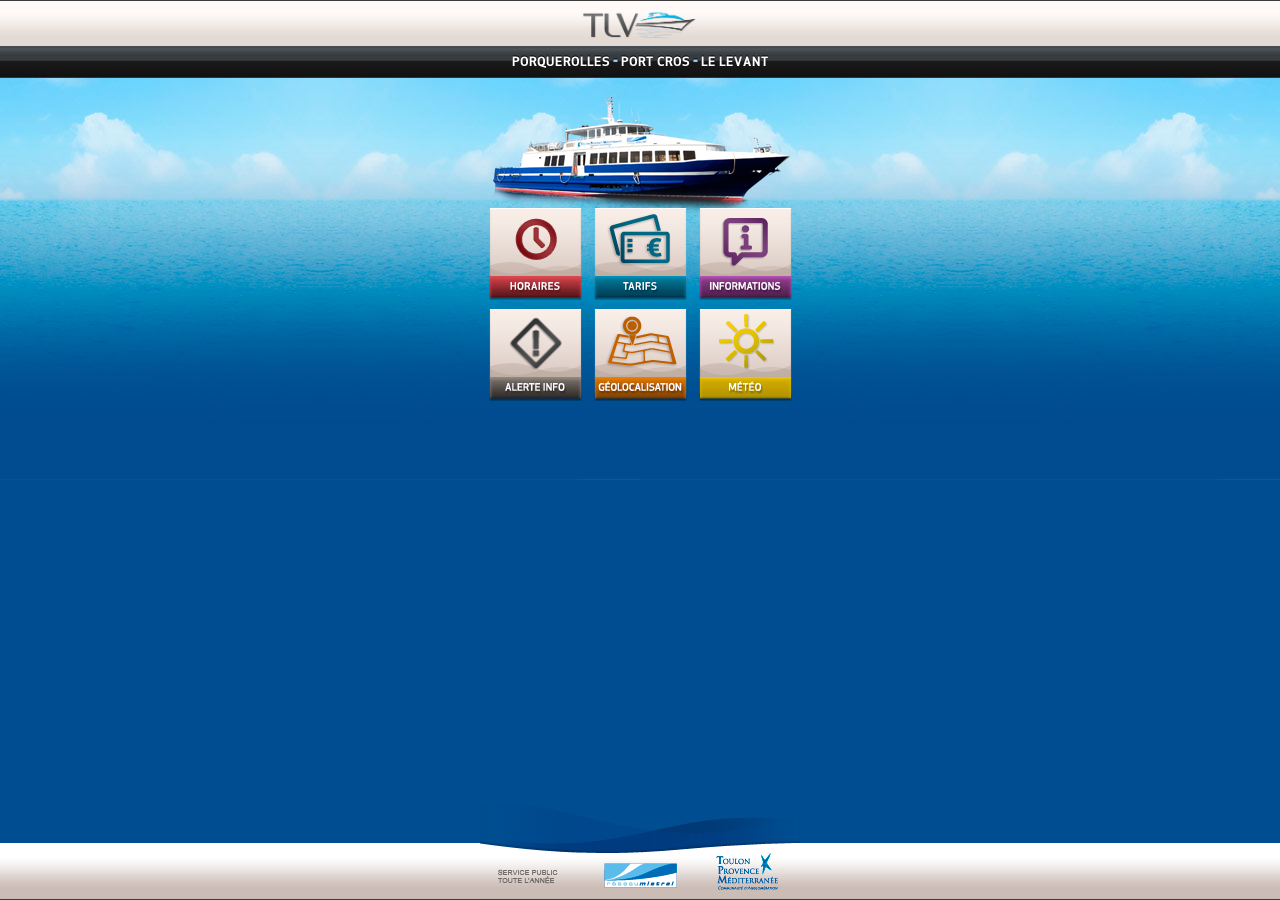
==== commit 7323264e: "VF" ====
--- a/index.html
+++ b/index.html
@@ -11,7 +11,6 @@
 	<link rel="apple-touch-icon" sizes="72x72" href="img/jqtouch.png" /><!-- 72x72-->
 	<link rel="apple-touch-icon" sizes="114x114" href="img/jqtouch.png" /><!-- 114x144-->
 	
-	
 	<script src="http://code.jquery.com/jquery-1.9.1.min.js"></script>
 	
 	<!-- jQuery UI Map v3 -->
@@ -24,7 +23,7 @@
  
  
  
-	<script language="javascript">
+	<script type="text/javascript">
 		var IciLat;
 		var IciLong;
 		var map = null; 
@@ -156,13 +155,13 @@
 
 <!-- HOME -->
 <div data-role="page" class="page-tlv" id="home">
-	<div  data-role="header" data-position="fixed">
-		<div id="header-tlv"><img src="img/logo-tlv.jpg"  height="45" /></div>
+	
+	<div data-role="header" data-position="fixed">
+		<div id="header-tlv"><img src="images/logo-tlv.png"  height="45" /></div>
 		<div id="header-sub-tlv">porquerolles <span class="tiret">-</span> port cros <span class="tiret">-</span> le levant</div>
 	</div>
 	  
 	<div data-role="content" class="page-tlv">
-	  
 		<div id="nav-home-tlv">
 			<div class="bouton">
 				<a href="#horaires" data-transition="flip"><img src="img/btn/btn_horaires.png" border="0" /></a>
@@ -183,11 +182,10 @@
 				<a href="#meteoTLV"  data-transition="flip"><img src="img/btn/btn_meteo.png" border="0" /></a>
 			</div>
 			<div style="clear:both"></div>
-		</div> 
-		
+		</div>
 	</div>
 	  
-	<div data-role="footer" data-position="fixed" style="background-image:none; background-color:transparent;border-top:0px" id="footer-tlv"><img src="img/footer.png" width="100%" id="img-footer" /></div>
+	<div data-role="footer" data-position="fixed" id="footer-tlv"><div class="bgfooterleft">&nbsp;</div><div id="imgfooter"><img src="img/footer.png" id="img-footer" /></div><div class="bgfooterright">&nbsp;</div></div>
   
 </div>
 <!-- FIN HOME -->
@@ -196,7 +194,7 @@
 <!-- HORAIRES -->
 <div data-role="page" id="horaires" data-add-back-btn="true">
 	<div data-role="header" data-position="fixed">
-		<div id="header-tlv"><img src="img/logo-tlv.jpg"  height="45" /></div>
+		<div id="header-tlv"><img src="images/logo-tlv.png"  height="45" /></div>
 		<a data-role="button" data-direction="reverse" data-rel="back" href="#home" data-icon="arrow-l" data-iconpos="left" style="margin-top:4px">Accueil</a>
 		<div id="header-sub-tlv">porquerolles <span class="tiret">-</span> port cros <span class="tiret">-</span> le levant</div>
 	</div>
@@ -218,7 +216,7 @@
 		<div id="infoHoraire">&nbsp;</div>
 	</div>
 	
-	<div data-role="footer" data-position="fixed" style="background-image:none; background-color:transparent;border-top:0px" id="footer-tlv"><img src="img/footer.png" width="100%" id="img-footer" /></div>
+	<div data-role="footer" data-position="fixed" id="footer-tlv"><div class="bgfooterleft">&nbsp;</div><div id="imgfooter"><img src="img/footer.png" id="img-footer" /></div><div class="bgfooterright">&nbsp;</div></div>
   
 </div>
 <!-- FIN HORAIRES -->
@@ -228,7 +226,7 @@
 <div data-role="page" id="tarifs" data-add-back-btn="true">
 	
 	<div data-role="header" data-position="fixed">
-		<div id="header-tlv"><img src="img/logo-tlv.jpg"  height="45" /></div>
+		<div id="header-tlv"><img src="images/logo-tlv.png"  height="45" /></div>
 		<a data-role="button" data-direction="reverse" data-rel="back" href="#home" data-icon="arrow-l" data-iconpos="left" style="margin-top:4px">Accueil</a>
 		<div id="header-sub-tlv">porquerolles <span class="tiret">-</span> port cros <span class="tiret">-</span> le levant</div>
 	</div>
@@ -237,20 +235,19 @@
 		<div id="tarification"></div>
 		<script language="javascript">
 		 	$.ajax({
-				url:'content.php',
+				url:'http://www.tlv-tvm.com/iphone/content.php?page=tarifs',
 				type:'GET',
-				success:function(response) {
-					$("#tarification").append(response);	
-				   })
+				success:function(tarifs) {
+					$("#tarification").append(tarifs);
 				},
 				error:function() {
-					alert("Aucun tarif disponible");
+					$("#tarification").append("Aucun tarif disponible");
 				}
 			});
 		</script>
 	</div>
 	
-	<div data-role="footer" data-position="fixed" style="background-image:none; background-color:transparent;border-top:0px" id="footer-tlv"><img src="img/footer.png" width="100%" id="img-footer" /></div>
+	<div data-role="footer" data-position="fixed" id="footer-tlv"><div class="bgfooterleft">&nbsp;</div><div id="imgfooter"><img src="img/footer.png" id="img-footer" /></div><div class="bgfooterright">&nbsp;</div></div>
   
 </div>
 <!-- FIN TARIFS -->
@@ -259,7 +256,7 @@
 <!-- ALERTES -->
 <div data-role="page" id="alertes" data-add-back-btn="true">
 	<div data-role="header" data-position="fixed">
-		<div id="header-tlv"><img src="img/logo-tlv.jpg" height="45" /></div>
+		<div id="header-tlv"><img src="images/logo-tlv.png" height="45" /></div>
 		<a data-role="button" data-direction="reverse" data-rel="back" href="#home" data-icon="arrow-l" data-iconpos="left" style="margin-top:4px">Accueil</a>
       	<div id="header-sub-tlv">porquerolles <span class="tiret">-</span> port cros <span class="tiret">-</span> le levant</div>
 	</div>
@@ -267,14 +264,26 @@
 	<div data-role="content" class="page-content-tlv">
 		<H1>Alertes Info TLV</H1>
 		
-		<img src="http://www.tlv-tvm.com/images/Visuel-Paoramique-Intemperies.jpg" class="img_border" width="100%" />
+		<img src="images/Visuel-Paoramique-Intemperies.jpg" class="img_border" width="100%" />
 		
 		<div class="content">
-			<p align="center">- Aucune alertes pour le moment -</p>	
+			<div id="infoMeteo"></div>
+			<script language="javascript">
+			 	$.ajax({
+					url:'http://www.tlv-tvm.com/iphone/content.php?page=alertesInfo',
+					type:'GET',
+					success:function(info) {
+						$("#infoMeteo").append(info);	
+					},
+					error:function() {
+						$("#infoMeteo").append("Aucune info météo disponible");
+					}
+				});
+			</script>
 		</div>
 	</div>
 	
-	<div data-role="footer"  data-position="fixed"  style="background-image:none; background-color:transparent;border-top:0px" id="footer-tlv" ><img src="img/footer.png"  width="100%"  id="img-footer" /></div>
+	<div data-role="footer" data-position="fixed" id="footer-tlv"><div class="bgfooterleft">&nbsp;</div><div id="imgfooter"><img src="img/footer.png" id="img-footer" /></div><div class="bgfooterright">&nbsp;</div></div>
   
 </div>
 <!-- FIN ALERTES -->
@@ -283,7 +292,7 @@
 <!-- infosTlv -->
 <div data-role="page" id="infosTlv" data-add-back-btn="true">
 	<div data-role="header" data-position="fixed">
-		<div id="header-tlv"><img src="img/logo-tlv.jpg"  height="45" /></div>
+		<div id="header-tlv"><img src="images/logo-tlv.png"  height="45" /></div>
 		<a data-role="button" data-direction="reverse" data-rel="back" href="#home" data-icon="arrow-l" data-iconpos="left" style="margin-top:4px">Accueil</a>
 		<div id="header-sub-tlv">porquerolles <span class="tiret">-</span> port cros <span class="tiret">-</span> le levant</div>
 	</div>
@@ -303,14 +312,14 @@
     	</ul>
 	</div>
   
-	<div data-role="footer"  data-position="fixed"  style="background-image:none; background-color:transparent;border-top:0px" id="footer-tlv" ><img src="img/footer.png"  width="100%"  id="img-footer" /></div>
+	<div data-role="footer" data-position="fixed" id="footer-tlv"><div class="bgfooterleft">&nbsp;</div><div id="imgfooter"><img src="img/footer.png" id="img-footer" /></div><div class="bgfooterright">&nbsp;</div></div>
   
 </div>
 
 <!-- Page Accessibilité -->
 <div data-role="page" id="page2" data-add-back-btn="true">
 	<div data-role="header" data-position="fixed">
-		<div id="header-tlv"><img src="img/logo-tlv.jpg"  height="45" /></div>
+		<div id="header-tlv"><img src="images/logo-tlv.png"  height="45" /></div>
 		<a data-role="button" data-direction="reverse" data-rel="back" href="#infosTlv" data-icon="arrow-l" data-iconpos="left" style="margin-top:4px">Retour</a>
 		<div id="header-sub-tlv">porquerolles <span class="tiret">-</span> port cros <span class="tiret">-</span> le levant</div>
 	</div>
@@ -322,15 +331,15 @@
 		Au d&eacute;part du port d’Hy&egrave;res en direction de Port Cros et du Levant :<br /><br />
 		Il faut se renseigner au <strong>04 94 57 44 07.</strong><br /><br />
 		Tarif sp&eacute;cial pour PMR sur pr&eacute;sentation de la carte d'invalidit&eacute;.<br /><br />
-		Le circuit "vision sous-marine" n'est cependant pas accessible aux personnes en fauteuil roulant et malvoyantes.
-	</div>
-	
-	<div data-role="footer"  data-position="fixed"  style="background-image:none; background-color:transparent;border-top:0px" id="footer-tlv" ><img src="img/footer.png"  width="100%"  id="img-footer" /></div>
+		Le circuit "vision sous-marine" n'est cependant pas accessible aux personnes en fauteuil roulant.
+	</div>
+	
+	<div data-role="footer" data-position="fixed" id="footer-tlv"><div class="bgfooterleft">&nbsp;</div><div id="imgfooter"><img src="img/footer.png" id="img-footer" /></div><div class="bgfooterright">&nbsp;</div></div>
   
 </div>
 <div data-role="page" id="page3" data-add-back-btn="true">
 	<div data-role="header" data-position="fixed">
-		<div id="header-tlv"><img src="img/logo-tlv.jpg"  height="45" /></div>
+		<div id="header-tlv"><img src="images/logo-tlv.png"  height="45" /></div>
 		<a data-role="button" data-direction="reverse" data-rel="back" href="#infosTlv" data-icon="arrow-l" data-iconpos="left" style="margin-top:4px">Retour</a>
 		<div id="header-sub-tlv">porquerolles <span class="tiret">-</span> port cros <span class="tiret">-</span> le levant</div>
 	</div>
@@ -389,29 +398,37 @@
 		</p>
 	</div>
 	
-	<div data-role="footer"  data-position="fixed"  style="background-image:none; background-color:transparent;border-top:0px" id="footer-tlv" ><img src="img/footer.png"  width="100%"  id="img-footer" /></div>
+	<div data-role="footer" data-position="fixed" id="footer-tlv"><div class="bgfooterleft">&nbsp;</div><div id="imgfooter"><img src="img/footer.png" id="img-footer" /></div><div class="bgfooterright">&nbsp;</div></div>
   
 </div>
 
 <div data-role="page" id="page4" data-add-back-btn="true">
 	<div data-role="header" data-position="fixed">
-		<div id="header-tlv"><img src="img/logo-tlv.jpg"  height="45" /></div>
+		<div id="header-tlv"><img src="images/logo-tlv.png"  height="45" /></div>
 		<a data-role="button" data-direction="reverse" data-rel="back" href="#infosTlv" data-icon="arrow-l" data-iconpos="left" style="margin-top:4px">Retour</a>
 		<div id="header-sub-tlv">porquerolles <span class="tiret">-</span> port cros <span class="tiret">-</span> le levant</div>
 	</div>
 	
 	<div data-role="content" class="page-content-tlv">
 		<div style="margin: 0 auto 15px; width: 95px;"><img src="images/logo-ParcNationalPortCros.jpg" alt="Parc National Port Cros" /></div>
-		Cr&eacute;&eacute; le 14 d&eacute;cembre 1963, le Parc national de Port-Cros, qui occupe 700 ha de terres &eacute;merg&eacute;es et 1288 ha de surfaces marines, est l'un des deux plus anciens Parc Nationaux de France et le premier parc marin europ&eacute;en. Il comprend l'&icirc;le de Port-Cros, celle de Bagaud, les &icirc;lots de la Gabini&egrave;re et du Rascas ainsi qu'un  p&eacute;rim&egrave;tre marin de 600 m de large.
-		Le 6 mai 2012 a &eacute;t&eacute; publi&eacute; au journal officiel de la r&eacute;publique, le d&eacute;cret n° 2012-649 qui, en application de la loi d'avril 2006, r&eacute;forme le parc national en profondeur. A l'issue d'une concertation avec les acteurs locaux, l'espace du Parc national se trouve totalement reconfigur&eacute;. Il comporte aujourd'hui :
-		<ul>
-			<li>deux &laquo; cœurs &raquo;, espaces de protection et d'accueil du public, constitu&eacute;s de l' &icirc;le de Port-Cros et des espaces naturels propri&eacute;t&eacute; de l'Etat de l'&icirc;le Porquerolles ainsi que leur frange marine jusqu'&agrave; une distance de 600 m,</li>
-			<li>une &laquo; aire potentielle d'adh&eacute;sion &raquo;, espace de projet de d&eacute;veloppement durable &agrave; &eacute;laborer avec les onze communes qui le composent,</li>
-			<li>une &laquo; aire maritime adjacente &raquo; r&eacute;plique en mer de l'aire d'adh&eacute;sion, qui couvre l'espace marin au droit de ces onze communes et &eacute;tendue jusqu'&agrave; 3 milles marins au sud des &icirc;les.</li>
-		</ul>
-	</div>
-	
-	<div data-role="footer"  data-position="fixed"  style="background-image:none; background-color:transparent;border-top:0px" id="footer-tlv" ><img src="img/footer.png"  width="100%"  id="img-footer" /></div>
+		<h1>Parc national de Port-Cros, insulaire,  littoral et marin</h1>
+		<p>
+		Le cœur du Parc national de Port-Cros s’&eacute;tend sur 1 700 ha de terres &eacute;merg&eacute;es et 2 900 ha de surfaces marines. Il comprend une partie de l'&icirc;le Porquerolles, les &icirc;les de Port-Cros, de Bagaud, les &icirc;lots de la Gabini&egrave;re et du Rascas et un p&eacute;rim&egrave;tre marin qui les enserre.
+		</p>
+		<p>
+		Royaume des oiseaux marins, le Parc abrite 144 esp&egrave;ces et offre un milieu propice &agrave; la nidification du Puffin
+		cendr&eacute;, esp&egrave;ce migratrice rare dont la colonie de Porquerolles est la plus importante des côtes françaises.
+		</p>
+		<p>
+		180 esp&egrave;ces de poissons y prosp&egrave;rent dont le M&eacute;rou brun 
+		Quant &agrave; la flore, 602 esp&egrave;ces terrestres sont r&eacute;pertori&eacute;es dont certaines rares, comme le genêt &agrave; feuille de lin ou end&eacute;miques comme la Dauphinelle de Requien, ainsi que 500 esp&egrave;ces d’algues.
+		Une biodiversit&eacute; exceptionnelle et fragile, &agrave; d&eacute;couvrir avec respect. 
+		</p>
+		<p>EN 2013, LE PARC NATIONAL F&Egrave;TE SON CINQUANTENAIRE</p>
+		<a href="http://50ans.portcrosparcnational.fr" target="_blank">http://50ans.portcrosparcnational.fr</a>
+	</div>
+	
+	<div data-role="footer" data-position="fixed" id="footer-tlv"><div class="bgfooterleft">&nbsp;</div><div id="imgfooter"><img src="img/footer.png" id="img-footer" /></div><div class="bgfooterright">&nbsp;</div></div>
   
 </div>
 
@@ -421,99 +438,66 @@
 <!-- meteoTLV -->
 <div data-role="page" id="meteoTLV" data-add-back-btn="true">
 	<div data-role="header" data-position="fixed">
-		<div id="header-tlv"><img src="img/logo-tlv.jpg"  height="45" /></div>
+		<div id="header-tlv"><img src="images/logo-tlv.png"  height="45" /></div>
        	<a data-role="button" data-direction="reverse" data-rel="back" href="#home" data-icon="arrow-l" data-iconpos="left" style="margin-top:4px">Accueil</a>
        	<div id="header-sub-tlv">porquerolles <span class="tiret">-</span> port cros <span class="tiret">-</span> le levant</div>
   	</div>
   
   
-  <div data-role="content" class="page-content-tlv">
-  	 <h2>M&eacute;t&eacute;o Hyeres / Porquerolles</h2>
-     <div id="descMeteo">
-      
-     
-     </div>
-    <script language="javascript">
-	 	//get Ajax de la m&eacute;t&eacute;o
-		var fluxMeteo;
-		var AffMeteo;
-		
-		 
-		$.ajax({
-			url:'proxy.php',
-			dataType:'xml',
-			type:'GET',
-			success:function(xml) {
-				$(xml).find('meteo').each(function() {
+	<div data-role="content" class="page-content-tlv">
+		<h2>M&eacute;t&eacute;o Hyeres / Porquerolles</h2>
+     	<div id="descMeteo"></div>
+		<script language="javascript">
+		 	//get Ajax de la m&eacute;t&eacute;o
+			var fluxMeteo;
+			var AffMeteo;
+			
+			$.ajax({
+				url:'http://www.tlv-tvm.com/iphone/proxy.php',
+				dataType:'xml',
+				type:'GET',
+				success:function(xml) {
+					$(xml).find('meteo').each(function() {
+						var DateMeteo =  $(this).attr('date');
+						var PictoMidi = $(this).attr('pictos_midi');
+						var TempMatin = $(this).attr('tempe_matin');
+						var TempMidi = $(this).attr('tempe_midi');
+						var TempSoir = $(this).attr('tempe_soir');
+						
+						$("#descMeteo").append("<span class='ladate'>Le "+DateMeteo+"</span><p><img class='"+PictoMidi+"' src='' width='128'  /><br /><span class='info'>Matin : "+TempMatin+"&deg;<br>Midi : "+TempMidi+"&deg;<br>Soir : "+TempSoir+"&deg;<br></span></p><hr>");
+						
+					})
+				   
+				   	$("img.soleil").attr('src','img/meteo/soleil.png');
+					$("img.voile").attr('src','img/meteo/voile.png');
+					$("img.nuageux").attr('src','img/meteo/nuageux.png');
+					$("img.couvert").attr('src','img/meteo/couvert.png');
 					
-					var DateMeteo =  $(this).attr('date');
-					var PictoMidi = $(this).attr('pictos_midi');
-					var TempMatin = $(this).attr('tempe_matin');
-					var TempMidi = $(this).attr('tempe_midi');
-					var TempSoir = $(this).attr('tempe_soir');
+					$("img.brouillard").attr('src','img/meteo/couvert.png');
+					$("img.brouillardgivrant").attr('src','img/meteo/couvert.png');
+					$("img.neifefaible").attr('src','img/meteo/averseneige.png');
+					$("img.neigemoderer").attr('src','img/meteo/averseneige.png');
 					
-					//tempe_matin="11.7" namepictos_matin="D&eacute;gag&eacute;"   pictos_matin="soleil" tempe_midi="15.8" namepictos_midi="D&eacute;gag&eacute;" pictos_midi="soleil" tempe_apmidi="17.9" namepictos_apmidi="Nuageux"   pictos_apmidi="nuageux" tempe_soir="16.9" namepictos_soir="Nuageux"   pictos_soir="nuageux" 
+					$("img.neigeforte").attr('src','img/meteo/averseneige.png');
 					
-					$("#descMeteo").append("<span class='ladate'>Le "+DateMeteo+"</span><p><img class='"+PictoMidi+"' src='' width='128'  /><br /><span class='info'>Matin : "+TempMatin+"&deg;<br>Midi : "+TempMidi+"&deg;<br>Soir : "+TempSoir+"&deg;<br></span></p><hr>");     
 					
-			   })
-			   
-			   
-			   
-			   ///traitement des pictos
-			   /*
-			   soleil = Ciel d&eacute;gag&eacute;
-				voile = Ciel voil&eacute;
-				nuageux = Ciel nuageux
-				couvert = Ciel couvert
-				brouillard = couvert
-				brouillardgivrant = couvert
-				neifefaible = averseneige
-				neigemoderer = averseneige
-				neigeforte = averseneige
-				pluiefaible = Pluie faible
-				pluiemoderer = pluiefaible
-				pluieforte = pluieforte
-				verglas = Verglas
-				averse = pluiefaible
-				averseneige = averseneige
-				orageloc =orageloc
-				oragefort = Violents orages
-				*/
-				$("img.soleil").attr('src','img/meteo/soleil.png');
-				$("img.voile").attr('src','img/meteo/voile.png');
-				$("img.nuageux").attr('src','img/meteo/nuageux.png');
-				$("img.couvert").attr('src','img/meteo/couvert.png');
-				
-				$("img.brouillard").attr('src','img/meteo/couvert.png');
-				$("img.brouillardgivrant").attr('src','img/meteo/couvert.png');
-				$("img.neifefaible").attr('src','img/meteo/averseneige.png');
-				$("img.neigemoderer").attr('src','img/meteo/averseneige.png');
-				
-				$("img.neigeforte").attr('src','img/meteo/averseneige.png');
-				
-				
-				$("img.pluiefaible").attr('src','img/meteo/pluiefaible.png');
-				$("img.pluiemoderer").attr('src','img/meteo/pluiefaible.png');
-				$("img.pluieforte").attr('src','img/meteo/pluieforte.png');
-				$("img.verglas").attr('src','img/meteo/pluieforte.png');
-				$("img.averse").attr('src','img/meteo/pluiefaible.png');
-				$("img.averseneige").attr('src','img/meteo/averseneige.png');
-				$("img.orageloc").attr('src','img/meteo/orageloc.png');
-				$("img.oragefort").attr('src','img/meteo/orageloc.png');
-			},
-			error:function() {
-				alert("Aucun flux trouv&eacute;");
-			}
-		});
-      
-		 
-		
-	 </script>
-  </div>
-  
-  
-<div data-role="footer"  data-position="fixed"  style="background-image:none; background-color:transparent;border-top:0px" id="footer-tlv" ><img src="img/footer.png"  width="100%"  id="img-footer" /></div>
+					$("img.pluiefaible").attr('src','img/meteo/pluiefaible.png');
+					$("img.pluiemoderer").attr('src','img/meteo/pluiefaible.png');
+					$("img.pluieforte").attr('src','img/meteo/pluieforte.png');
+					$("img.verglas").attr('src','img/meteo/pluieforte.png');
+					$("img.averse").attr('src','img/meteo/pluiefaible.png');
+					$("img.averseneige").attr('src','img/meteo/averseneige.png');
+					$("img.orageloc").attr('src','img/meteo/orageloc.png');
+					$("img.oragefort").attr('src','img/meteo/orageloc.png');
+				},
+				error:function() {
+					$("#descMeteo").append("Aucun flux trouv&eacute;");
+				}
+			});
+		</script>
+	</div>
+	
+	<div data-role="footer" data-position="fixed" id="footer-tlv"><div class="bgfooterleft">&nbsp;</div><div id="imgfooter"><img src="img/footer.png" id="img-footer" /></div><div class="bgfooterright">&nbsp;</div></div>
   
 </div>
 <!-- FIN meteoTLV -->
@@ -522,15 +506,12 @@
 <!-- GEOLOC -->
 <div data-role="page" id="geoLoc" data-add-back-btn="true">
 	<div data-role="header" data-position="fixed">
-		
-		<div id="header-tlv"><img src="img/logo-tlv.jpg"  height="45" /></div>
-		
+		<div id="header-tlv"><img src="images/logo-tlv.png"  height="45" /></div>
 		<a data-role="button" data-direction="reverse" data-rel="back" href="#home" data-icon="arrow-l" data-iconpos="left" style="margin-top:4px">Accueil</a>
       	<div id="header-sub-tlv">porquerolles <span class="tiret">-</span> port cros <span class="tiret">-</span> le levant</div>
 	</div>
 	
 	<div data-role="content" class="page-content-tlv">
-		
 		<h2>Itin&eacute;raires</h2>
 		<p>
 			Pour vous rendre &agrave; la Tour Fondue ou au Port de Hy&egrave;res en bus, consultez les horaires sur:<br />
@@ -547,6 +528,8 @@
 				<option value="43.0822795,6.1569269">Le Port d'Hyeres</option>
 				<option value="43.0280560,6.1550942">La Tour Fondue</option>
 				<option value="43.003111,6.200658">Embarcad&egrave;re Porquerolles</option>
+				<option value="43.009719,6.382637">Embarcad&egrave;re Port Cros</option>
+				<option value="43.015454,6.434434">Embarcad&egrave;re Levant</option>
 			</select>
 		</p>
 		<p>
@@ -565,19 +548,16 @@
 		<div id="laCarte" style="border:1px solid #FFF;height:280px;width:100%;margin:auto"></div>
 	</div>
 	
-	<script type="text/javascript" src="js/jquery.browser_detect.js"></script>
 	<script type="text/javascript">
-		var isAndroid = /android/i.test(navigator.userAgent.toLowerCase());
-		var isiDevice = /ipad|iphone|ipod/i.test(navigator.userAgent.toLowerCase());
-		if (isAndroid) {
+		if (navigator.userAgent.match(/android/i)) {
 			$("#appli").attr('href', 'https://play.google.com/store/apps/details?id=fr.cityway.android.rmtt');
-		} else if (isiDevice) {
+		} else if (navigator.userAgent.match(/iPhone/i) || navigator.userAgent.match(/iPod/i) || navigator.userAgent.match(/iPad/i)) {
 			$("#appli").attr('href', 'https://itunes.apple.com/fr/app/reseau-mistral/id429896529?mt=8');
 		}
 	</script>			 
   
   
-	<div data-role="footer"  data-position="fixed"  style="background-image:none; background-color:transparent;border-top:0px" id="footer-tlv" ><img src="img/footer.png"  width="100%"  id="img-footer" /></div>
+	<div data-role="footer" data-position="fixed" id="footer-tlv"><div class="bgfooterleft">&nbsp;</div><div id="imgfooter"><img src="img/footer.png" id="img-footer" /></div><div class="bgfooterright">&nbsp;</div></div>
   
 </div>
 <!-- FIN GEOLOC -->
@@ -588,6 +568,7 @@
 	$.mobile.touchOverflowEnabled = true;
   	$.mobile.orientationChangeEnabled = false;
   	$.mobile.allowCrossDomainPages = true;
+  	
 });
 
 
@@ -625,7 +606,7 @@
 				*/
 				$('.ui-content').css(
 				{	'background-image':'url(img/bg-appli-landscape.png) !important ',
-					'background-color':'#004787  !important',
+					'background-color':'#004d91  !important',
     				'background-repeat':'no-repeat  !important',
    					' background-position':'top right  !important ',
    					' background-attachment':'scroll !important ',
@@ -689,7 +670,7 @@
 		var an = DateTxt[2];
 		
 		$.ajax({
-		  url: 'checkHoraire.php',
+		  url: 'http://www.tlv-tvm.com/iphone/checkHoraire.php',
 		  type: "POST",
 		  data:{idch:idCatLieux, datedep: ''+an+'-'+mois+'-'+jour },
 		  success: function(htmlReturn) {
@@ -699,10 +680,30 @@
 	
 })
 
-
-
+	var largeurFooter = 0;
+	var NavLar = $(window).width();
+	largeurFooter = (NavLar - 320) / 2;
+	//largeurFooter = largeurFooter + ' px';
+	$("#footer-tlv .bgfooterleft").css({
+		'width': largeurFooter,
+		'left': 0
+	});
+	$("#footer-tlv .bgfooterright").css({
+		'width': largeurFooter,
+		'right': 0
+	});
+	
+	var date = new Date();
+	var dateJour = date.getDate();
+	var dateMois = date.getMonth()+1;
+	if (dateMois < 10) {
+		dateMois = "0"+dateMois;
+	}
+	var dateAnnee = date.getFullYear();
+	var futDate=dateJour + "/" + dateMois + "/" + dateAnnee;
+	$("#date_depart").val(futDate);
 	
 </script>
 
 </body>
-</html>
+</html>
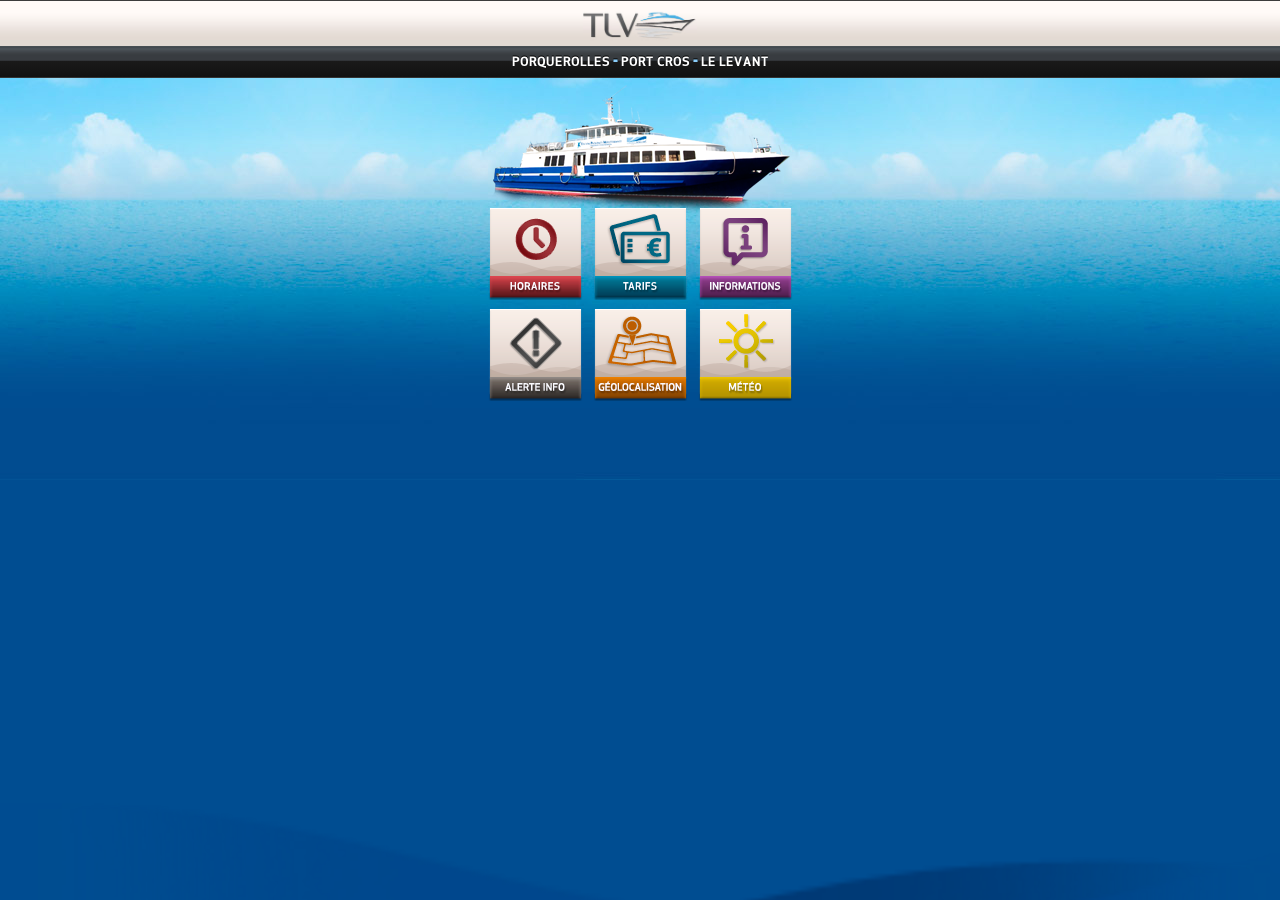
==== commit 82efb292: "Revert" ====
--- a/index.html
+++ b/index.html
@@ -11,6 +11,7 @@
 	<link rel="apple-touch-icon" sizes="72x72" href="img/jqtouch.png" /><!-- 72x72-->
 	<link rel="apple-touch-icon" sizes="114x114" href="img/jqtouch.png" /><!-- 114x144-->
 	
+	
 	<script src="http://code.jquery.com/jquery-1.9.1.min.js"></script>
 	
 	<!-- jQuery UI Map v3 -->
@@ -23,7 +24,7 @@
  
  
  
-	<script type="text/javascript">
+	<script language="javascript">
 		var IciLat;
 		var IciLong;
 		var map = null; 
@@ -155,13 +156,13 @@
 
 <!-- HOME -->
 <div data-role="page" class="page-tlv" id="home">
-	
-	<div data-role="header" data-position="fixed">
-		<div id="header-tlv"><img src="images/logo-tlv.png"  height="45" /></div>
+	<div  data-role="header" data-position="fixed">
+		<div id="header-tlv"><img src="img/logo-tlv.jpg"  height="45" /></div>
 		<div id="header-sub-tlv">porquerolles <span class="tiret">-</span> port cros <span class="tiret">-</span> le levant</div>
 	</div>
 	  
 	<div data-role="content" class="page-tlv">
+	  
 		<div id="nav-home-tlv">
 			<div class="bouton">
 				<a href="#horaires" data-transition="flip"><img src="img/btn/btn_horaires.png" border="0" /></a>
@@ -182,10 +183,11 @@
 				<a href="#meteoTLV"  data-transition="flip"><img src="img/btn/btn_meteo.png" border="0" /></a>
 			</div>
 			<div style="clear:both"></div>
-		</div>
+		</div> 
+		
 	</div>
 	  
-	<div data-role="footer" data-position="fixed" id="footer-tlv"><div class="bgfooterleft">&nbsp;</div><div id="imgfooter"><img src="img/footer.png" id="img-footer" /></div><div class="bgfooterright">&nbsp;</div></div>
+	<div data-role="footer" data-position="fixed" style="background-image:none; background-color:transparent;border-top:0px" id="footer-tlv"><img src="img/footer.png" width="100%" id="img-footer" /></div>
   
 </div>
 <!-- FIN HOME -->
@@ -194,7 +196,7 @@
 <!-- HORAIRES -->
 <div data-role="page" id="horaires" data-add-back-btn="true">
 	<div data-role="header" data-position="fixed">
-		<div id="header-tlv"><img src="images/logo-tlv.png"  height="45" /></div>
+		<div id="header-tlv"><img src="img/logo-tlv.jpg"  height="45" /></div>
 		<a data-role="button" data-direction="reverse" data-rel="back" href="#home" data-icon="arrow-l" data-iconpos="left" style="margin-top:4px">Accueil</a>
 		<div id="header-sub-tlv">porquerolles <span class="tiret">-</span> port cros <span class="tiret">-</span> le levant</div>
 	</div>
@@ -216,7 +218,7 @@
 		<div id="infoHoraire">&nbsp;</div>
 	</div>
 	
-	<div data-role="footer" data-position="fixed" id="footer-tlv"><div class="bgfooterleft">&nbsp;</div><div id="imgfooter"><img src="img/footer.png" id="img-footer" /></div><div class="bgfooterright">&nbsp;</div></div>
+	<div data-role="footer" data-position="fixed" style="background-image:none; background-color:transparent;border-top:0px" id="footer-tlv"><img src="img/footer.png" width="100%" id="img-footer" /></div>
   
 </div>
 <!-- FIN HORAIRES -->
@@ -226,7 +228,7 @@
 <div data-role="page" id="tarifs" data-add-back-btn="true">
 	
 	<div data-role="header" data-position="fixed">
-		<div id="header-tlv"><img src="images/logo-tlv.png"  height="45" /></div>
+		<div id="header-tlv"><img src="img/logo-tlv.jpg"  height="45" /></div>
 		<a data-role="button" data-direction="reverse" data-rel="back" href="#home" data-icon="arrow-l" data-iconpos="left" style="margin-top:4px">Accueil</a>
 		<div id="header-sub-tlv">porquerolles <span class="tiret">-</span> port cros <span class="tiret">-</span> le levant</div>
 	</div>
@@ -238,16 +240,17 @@
 				url:'http://www.tlv-tvm.com/iphone/content.php?page=tarifs',
 				type:'GET',
 				success:function(tarifs) {
-					$("#tarification").append(tarifs);
+					$("#tarification").append(tarifs);	
+				   })
 				},
 				error:function() {
-					$("#tarification").append("Aucun tarif disponible");
+					alert("Aucun tarif disponible");
 				}
 			});
 		</script>
 	</div>
 	
-	<div data-role="footer" data-position="fixed" id="footer-tlv"><div class="bgfooterleft">&nbsp;</div><div id="imgfooter"><img src="img/footer.png" id="img-footer" /></div><div class="bgfooterright">&nbsp;</div></div>
+	<div data-role="footer" data-position="fixed" style="background-image:none; background-color:transparent;border-top:0px" id="footer-tlv"><img src="img/footer.png" width="100%" id="img-footer" /></div>
   
 </div>
 <!-- FIN TARIFS -->
@@ -256,7 +259,7 @@
 <!-- ALERTES -->
 <div data-role="page" id="alertes" data-add-back-btn="true">
 	<div data-role="header" data-position="fixed">
-		<div id="header-tlv"><img src="images/logo-tlv.png" height="45" /></div>
+		<div id="header-tlv"><img src="img/logo-tlv.jpg" height="45" /></div>
 		<a data-role="button" data-direction="reverse" data-rel="back" href="#home" data-icon="arrow-l" data-iconpos="left" style="margin-top:4px">Accueil</a>
       	<div id="header-sub-tlv">porquerolles <span class="tiret">-</span> port cros <span class="tiret">-</span> le levant</div>
 	</div>
@@ -264,7 +267,7 @@
 	<div data-role="content" class="page-content-tlv">
 		<H1>Alertes Info TLV</H1>
 		
-		<img src="images/Visuel-Paoramique-Intemperies.jpg" class="img_border" width="100%" />
+		<img src="http://www.tlv-tvm.com/images/Visuel-Paoramique-Intemperies.jpg" class="img_border" width="100%" />
 		
 		<div class="content">
 			<div id="infoMeteo"></div>
@@ -273,17 +276,19 @@
 					url:'http://www.tlv-tvm.com/iphone/content.php?page=alertesInfo',
 					type:'GET',
 					success:function(info) {
+						alert('test Meteo');
 						$("#infoMeteo").append(info);	
+					   })
 					},
 					error:function() {
-						$("#infoMeteo").append("Aucune info météo disponible");
+						alert("Aucune info météo disponible");
 					}
 				});
 			</script>
 		</div>
 	</div>
 	
-	<div data-role="footer" data-position="fixed" id="footer-tlv"><div class="bgfooterleft">&nbsp;</div><div id="imgfooter"><img src="img/footer.png" id="img-footer" /></div><div class="bgfooterright">&nbsp;</div></div>
+	<div data-role="footer"  data-position="fixed"  style="background-image:none; background-color:transparent;border-top:0px" id="footer-tlv" ><img src="img/footer.png"  width="100%"  id="img-footer" /></div>
   
 </div>
 <!-- FIN ALERTES -->
@@ -292,7 +297,7 @@
 <!-- infosTlv -->
 <div data-role="page" id="infosTlv" data-add-back-btn="true">
 	<div data-role="header" data-position="fixed">
-		<div id="header-tlv"><img src="images/logo-tlv.png"  height="45" /></div>
+		<div id="header-tlv"><img src="img/logo-tlv.jpg"  height="45" /></div>
 		<a data-role="button" data-direction="reverse" data-rel="back" href="#home" data-icon="arrow-l" data-iconpos="left" style="margin-top:4px">Accueil</a>
 		<div id="header-sub-tlv">porquerolles <span class="tiret">-</span> port cros <span class="tiret">-</span> le levant</div>
 	</div>
@@ -312,14 +317,14 @@
     	</ul>
 	</div>
   
-	<div data-role="footer" data-position="fixed" id="footer-tlv"><div class="bgfooterleft">&nbsp;</div><div id="imgfooter"><img src="img/footer.png" id="img-footer" /></div><div class="bgfooterright">&nbsp;</div></div>
+	<div data-role="footer"  data-position="fixed"  style="background-image:none; background-color:transparent;border-top:0px" id="footer-tlv" ><img src="img/footer.png"  width="100%"  id="img-footer" /></div>
   
 </div>
 
 <!-- Page Accessibilité -->
 <div data-role="page" id="page2" data-add-back-btn="true">
 	<div data-role="header" data-position="fixed">
-		<div id="header-tlv"><img src="images/logo-tlv.png"  height="45" /></div>
+		<div id="header-tlv"><img src="img/logo-tlv.jpg"  height="45" /></div>
 		<a data-role="button" data-direction="reverse" data-rel="back" href="#infosTlv" data-icon="arrow-l" data-iconpos="left" style="margin-top:4px">Retour</a>
 		<div id="header-sub-tlv">porquerolles <span class="tiret">-</span> port cros <span class="tiret">-</span> le levant</div>
 	</div>
@@ -331,15 +336,15 @@
 		Au d&eacute;part du port d’Hy&egrave;res en direction de Port Cros et du Levant :<br /><br />
 		Il faut se renseigner au <strong>04 94 57 44 07.</strong><br /><br />
 		Tarif sp&eacute;cial pour PMR sur pr&eacute;sentation de la carte d'invalidit&eacute;.<br /><br />
-		Le circuit "vision sous-marine" n'est cependant pas accessible aux personnes en fauteuil roulant.
-	</div>
-	
-	<div data-role="footer" data-position="fixed" id="footer-tlv"><div class="bgfooterleft">&nbsp;</div><div id="imgfooter"><img src="img/footer.png" id="img-footer" /></div><div class="bgfooterright">&nbsp;</div></div>
+		Le circuit "vision sous-marine" n'est cependant pas accessible aux personnes en fauteuil roulant et malvoyantes.
+	</div>
+	
+	<div data-role="footer"  data-position="fixed"  style="background-image:none; background-color:transparent;border-top:0px" id="footer-tlv" ><img src="img/footer.png"  width="100%"  id="img-footer" /></div>
   
 </div>
 <div data-role="page" id="page3" data-add-back-btn="true">
 	<div data-role="header" data-position="fixed">
-		<div id="header-tlv"><img src="images/logo-tlv.png"  height="45" /></div>
+		<div id="header-tlv"><img src="img/logo-tlv.jpg"  height="45" /></div>
 		<a data-role="button" data-direction="reverse" data-rel="back" href="#infosTlv" data-icon="arrow-l" data-iconpos="left" style="margin-top:4px">Retour</a>
 		<div id="header-sub-tlv">porquerolles <span class="tiret">-</span> port cros <span class="tiret">-</span> le levant</div>
 	</div>
@@ -398,37 +403,29 @@
 		</p>
 	</div>
 	
-	<div data-role="footer" data-position="fixed" id="footer-tlv"><div class="bgfooterleft">&nbsp;</div><div id="imgfooter"><img src="img/footer.png" id="img-footer" /></div><div class="bgfooterright">&nbsp;</div></div>
+	<div data-role="footer"  data-position="fixed"  style="background-image:none; background-color:transparent;border-top:0px" id="footer-tlv" ><img src="img/footer.png"  width="100%"  id="img-footer" /></div>
   
 </div>
 
 <div data-role="page" id="page4" data-add-back-btn="true">
 	<div data-role="header" data-position="fixed">
-		<div id="header-tlv"><img src="images/logo-tlv.png"  height="45" /></div>
+		<div id="header-tlv"><img src="img/logo-tlv.jpg"  height="45" /></div>
 		<a data-role="button" data-direction="reverse" data-rel="back" href="#infosTlv" data-icon="arrow-l" data-iconpos="left" style="margin-top:4px">Retour</a>
 		<div id="header-sub-tlv">porquerolles <span class="tiret">-</span> port cros <span class="tiret">-</span> le levant</div>
 	</div>
 	
 	<div data-role="content" class="page-content-tlv">
 		<div style="margin: 0 auto 15px; width: 95px;"><img src="images/logo-ParcNationalPortCros.jpg" alt="Parc National Port Cros" /></div>
-		<h1>Parc national de Port-Cros, insulaire,  littoral et marin</h1>
-		<p>
-		Le cœur du Parc national de Port-Cros s’&eacute;tend sur 1 700 ha de terres &eacute;merg&eacute;es et 2 900 ha de surfaces marines. Il comprend une partie de l'&icirc;le Porquerolles, les &icirc;les de Port-Cros, de Bagaud, les &icirc;lots de la Gabini&egrave;re et du Rascas et un p&eacute;rim&egrave;tre marin qui les enserre.
-		</p>
-		<p>
-		Royaume des oiseaux marins, le Parc abrite 144 esp&egrave;ces et offre un milieu propice &agrave; la nidification du Puffin
-		cendr&eacute;, esp&egrave;ce migratrice rare dont la colonie de Porquerolles est la plus importante des côtes françaises.
-		</p>
-		<p>
-		180 esp&egrave;ces de poissons y prosp&egrave;rent dont le M&eacute;rou brun 
-		Quant &agrave; la flore, 602 esp&egrave;ces terrestres sont r&eacute;pertori&eacute;es dont certaines rares, comme le genêt &agrave; feuille de lin ou end&eacute;miques comme la Dauphinelle de Requien, ainsi que 500 esp&egrave;ces d’algues.
-		Une biodiversit&eacute; exceptionnelle et fragile, &agrave; d&eacute;couvrir avec respect. 
-		</p>
-		<p>EN 2013, LE PARC NATIONAL F&Egrave;TE SON CINQUANTENAIRE</p>
-		<a href="http://50ans.portcrosparcnational.fr" target="_blank">http://50ans.portcrosparcnational.fr</a>
-	</div>
-	
-	<div data-role="footer" data-position="fixed" id="footer-tlv"><div class="bgfooterleft">&nbsp;</div><div id="imgfooter"><img src="img/footer.png" id="img-footer" /></div><div class="bgfooterright">&nbsp;</div></div>
+		Cr&eacute;&eacute; le 14 d&eacute;cembre 1963, le Parc national de Port-Cros, qui occupe 700 ha de terres &eacute;merg&eacute;es et 1288 ha de surfaces marines, est l'un des deux plus anciens Parc Nationaux de France et le premier parc marin europ&eacute;en. Il comprend l'&icirc;le de Port-Cros, celle de Bagaud, les &icirc;lots de la Gabini&egrave;re et du Rascas ainsi qu'un  p&eacute;rim&egrave;tre marin de 600 m de large.
+		Le 6 mai 2012 a &eacute;t&eacute; publi&eacute; au journal officiel de la r&eacute;publique, le d&eacute;cret n° 2012-649 qui, en application de la loi d'avril 2006, r&eacute;forme le parc national en profondeur. A l'issue d'une concertation avec les acteurs locaux, l'espace du Parc national se trouve totalement reconfigur&eacute;. Il comporte aujourd'hui :
+		<ul>
+			<li>deux &laquo; cœurs &raquo;, espaces de protection et d'accueil du public, constitu&eacute;s de l' &icirc;le de Port-Cros et des espaces naturels propri&eacute;t&eacute; de l'Etat de l'&icirc;le Porquerolles ainsi que leur frange marine jusqu'&agrave; une distance de 600 m,</li>
+			<li>une &laquo; aire potentielle d'adh&eacute;sion &raquo;, espace de projet de d&eacute;veloppement durable &agrave; &eacute;laborer avec les onze communes qui le composent,</li>
+			<li>une &laquo; aire maritime adjacente &raquo; r&eacute;plique en mer de l'aire d'adh&eacute;sion, qui couvre l'espace marin au droit de ces onze communes et &eacute;tendue jusqu'&agrave; 3 milles marins au sud des &icirc;les.</li>
+		</ul>
+	</div>
+	
+	<div data-role="footer"  data-position="fixed"  style="background-image:none; background-color:transparent;border-top:0px" id="footer-tlv" ><img src="img/footer.png"  width="100%"  id="img-footer" /></div>
   
 </div>
 
@@ -438,66 +435,99 @@
 <!-- meteoTLV -->
 <div data-role="page" id="meteoTLV" data-add-back-btn="true">
 	<div data-role="header" data-position="fixed">
-		<div id="header-tlv"><img src="images/logo-tlv.png"  height="45" /></div>
+		<div id="header-tlv"><img src="img/logo-tlv.jpg"  height="45" /></div>
        	<a data-role="button" data-direction="reverse" data-rel="back" href="#home" data-icon="arrow-l" data-iconpos="left" style="margin-top:4px">Accueil</a>
        	<div id="header-sub-tlv">porquerolles <span class="tiret">-</span> port cros <span class="tiret">-</span> le levant</div>
   	</div>
   
   
-	<div data-role="content" class="page-content-tlv">
-		<h2>M&eacute;t&eacute;o Hyeres / Porquerolles</h2>
-     	<div id="descMeteo"></div>
-		<script language="javascript">
-		 	//get Ajax de la m&eacute;t&eacute;o
-			var fluxMeteo;
-			var AffMeteo;
-			
-			$.ajax({
-				url:'http://www.tlv-tvm.com/iphone/proxy.php',
-				dataType:'xml',
-				type:'GET',
-				success:function(xml) {
-					$(xml).find('meteo').each(function() {
-						var DateMeteo =  $(this).attr('date');
-						var PictoMidi = $(this).attr('pictos_midi');
-						var TempMatin = $(this).attr('tempe_matin');
-						var TempMidi = $(this).attr('tempe_midi');
-						var TempSoir = $(this).attr('tempe_soir');
-						
-						$("#descMeteo").append("<span class='ladate'>Le "+DateMeteo+"</span><p><img class='"+PictoMidi+"' src='' width='128'  /><br /><span class='info'>Matin : "+TempMatin+"&deg;<br>Midi : "+TempMidi+"&deg;<br>Soir : "+TempSoir+"&deg;<br></span></p><hr>");
-						
-					})
-				   
-				   	$("img.soleil").attr('src','img/meteo/soleil.png');
-					$("img.voile").attr('src','img/meteo/voile.png');
-					$("img.nuageux").attr('src','img/meteo/nuageux.png');
-					$("img.couvert").attr('src','img/meteo/couvert.png');
+  <div data-role="content" class="page-content-tlv">
+  	 <h2>M&eacute;t&eacute;o Hyeres / Porquerolles</h2>
+     <div id="descMeteo">
+      
+     
+     </div>
+    <script language="javascript">
+	 	//get Ajax de la m&eacute;t&eacute;o
+		var fluxMeteo;
+		var AffMeteo;
+		
+		 
+		$.ajax({
+			url:'http://www.tlv-tvm.com/iphone/proxy.php',
+			dataType:'xml',
+			type:'GET',
+			success:function(xml) {
+				$(xml).find('meteo').each(function() {
 					
-					$("img.brouillard").attr('src','img/meteo/couvert.png');
-					$("img.brouillardgivrant").attr('src','img/meteo/couvert.png');
-					$("img.neifefaible").attr('src','img/meteo/averseneige.png');
-					$("img.neigemoderer").attr('src','img/meteo/averseneige.png');
+					var DateMeteo =  $(this).attr('date');
+					var PictoMidi = $(this).attr('pictos_midi');
+					var TempMatin = $(this).attr('tempe_matin');
+					var TempMidi = $(this).attr('tempe_midi');
+					var TempSoir = $(this).attr('tempe_soir');
 					
-					$("img.neigeforte").attr('src','img/meteo/averseneige.png');
+					//tempe_matin="11.7" namepictos_matin="D&eacute;gag&eacute;"   pictos_matin="soleil" tempe_midi="15.8" namepictos_midi="D&eacute;gag&eacute;" pictos_midi="soleil" tempe_apmidi="17.9" namepictos_apmidi="Nuageux"   pictos_apmidi="nuageux" tempe_soir="16.9" namepictos_soir="Nuageux"   pictos_soir="nuageux" 
 					
+					$("#descMeteo").append("<span class='ladate'>Le "+DateMeteo+"</span><p><img class='"+PictoMidi+"' src='' width='128'  /><br /><span class='info'>Matin : "+TempMatin+"&deg;<br>Midi : "+TempMidi+"&deg;<br>Soir : "+TempSoir+"&deg;<br></span></p><hr>");     
 					
-					$("img.pluiefaible").attr('src','img/meteo/pluiefaible.png');
-					$("img.pluiemoderer").attr('src','img/meteo/pluiefaible.png');
-					$("img.pluieforte").attr('src','img/meteo/pluieforte.png');
-					$("img.verglas").attr('src','img/meteo/pluieforte.png');
-					$("img.averse").attr('src','img/meteo/pluiefaible.png');
-					$("img.averseneige").attr('src','img/meteo/averseneige.png');
-					$("img.orageloc").attr('src','img/meteo/orageloc.png');
-					$("img.oragefort").attr('src','img/meteo/orageloc.png');
-				},
-				error:function() {
-					$("#descMeteo").append("Aucun flux trouv&eacute;");
-				}
-			});
-		</script>
-	</div>
-	
-	<div data-role="footer" data-position="fixed" id="footer-tlv"><div class="bgfooterleft">&nbsp;</div><div id="imgfooter"><img src="img/footer.png" id="img-footer" /></div><div class="bgfooterright">&nbsp;</div></div>
+			   })
+			   
+			   
+			   
+			   ///traitement des pictos
+			   /*
+			   soleil = Ciel d&eacute;gag&eacute;
+				voile = Ciel voil&eacute;
+				nuageux = Ciel nuageux
+				couvert = Ciel couvert
+				brouillard = couvert
+				brouillardgivrant = couvert
+				neifefaible = averseneige
+				neigemoderer = averseneige
+				neigeforte = averseneige
+				pluiefaible = Pluie faible
+				pluiemoderer = pluiefaible
+				pluieforte = pluieforte
+				verglas = Verglas
+				averse = pluiefaible
+				averseneige = averseneige
+				orageloc =orageloc
+				oragefort = Violents orages
+				*/
+				$("img.soleil").attr('src','img/meteo/soleil.png');
+				$("img.voile").attr('src','img/meteo/voile.png');
+				$("img.nuageux").attr('src','img/meteo/nuageux.png');
+				$("img.couvert").attr('src','img/meteo/couvert.png');
+				
+				$("img.brouillard").attr('src','img/meteo/couvert.png');
+				$("img.brouillardgivrant").attr('src','img/meteo/couvert.png');
+				$("img.neifefaible").attr('src','img/meteo/averseneige.png');
+				$("img.neigemoderer").attr('src','img/meteo/averseneige.png');
+				
+				$("img.neigeforte").attr('src','img/meteo/averseneige.png');
+				
+				
+				$("img.pluiefaible").attr('src','img/meteo/pluiefaible.png');
+				$("img.pluiemoderer").attr('src','img/meteo/pluiefaible.png');
+				$("img.pluieforte").attr('src','img/meteo/pluieforte.png');
+				$("img.verglas").attr('src','img/meteo/pluieforte.png');
+				$("img.averse").attr('src','img/meteo/pluiefaible.png');
+				$("img.averseneige").attr('src','img/meteo/averseneige.png');
+				$("img.orageloc").attr('src','img/meteo/orageloc.png');
+				$("img.oragefort").attr('src','img/meteo/orageloc.png');
+			},
+			error:function() {
+				alert("Aucun flux trouv&eacute;");
+			}
+		});
+      
+		 
+		
+	 </script>
+  </div>
+  
+  
+<div data-role="footer"  data-position="fixed"  style="background-image:none; background-color:transparent;border-top:0px" id="footer-tlv" ><img src="img/footer.png"  width="100%"  id="img-footer" /></div>
   
 </div>
 <!-- FIN meteoTLV -->
@@ -506,12 +536,15 @@
 <!-- GEOLOC -->
 <div data-role="page" id="geoLoc" data-add-back-btn="true">
 	<div data-role="header" data-position="fixed">
-		<div id="header-tlv"><img src="images/logo-tlv.png"  height="45" /></div>
+		
+		<div id="header-tlv"><img src="img/logo-tlv.jpg"  height="45" /></div>
+		
 		<a data-role="button" data-direction="reverse" data-rel="back" href="#home" data-icon="arrow-l" data-iconpos="left" style="margin-top:4px">Accueil</a>
       	<div id="header-sub-tlv">porquerolles <span class="tiret">-</span> port cros <span class="tiret">-</span> le levant</div>
 	</div>
 	
 	<div data-role="content" class="page-content-tlv">
+		
 		<h2>Itin&eacute;raires</h2>
 		<p>
 			Pour vous rendre &agrave; la Tour Fondue ou au Port de Hy&egrave;res en bus, consultez les horaires sur:<br />
@@ -548,16 +581,19 @@
 		<div id="laCarte" style="border:1px solid #FFF;height:280px;width:100%;margin:auto"></div>
 	</div>
 	
+	<script type="text/javascript" src="js/jquery.browser_detect.js"></script>
 	<script type="text/javascript">
-		if (navigator.userAgent.match(/android/i)) {
+		var isAndroid = /android/i.test(navigator.userAgent.toLowerCase());
+		var isiDevice = /ipad|iphone|ipod/i.test(navigator.userAgent.toLowerCase());
+		if (isAndroid) {
 			$("#appli").attr('href', 'https://play.google.com/store/apps/details?id=fr.cityway.android.rmtt');
-		} else if (navigator.userAgent.match(/iPhone/i) || navigator.userAgent.match(/iPod/i) || navigator.userAgent.match(/iPad/i)) {
+		} else if (isiDevice) {
 			$("#appli").attr('href', 'https://itunes.apple.com/fr/app/reseau-mistral/id429896529?mt=8');
 		}
 	</script>			 
   
   
-	<div data-role="footer" data-position="fixed" id="footer-tlv"><div class="bgfooterleft">&nbsp;</div><div id="imgfooter"><img src="img/footer.png" id="img-footer" /></div><div class="bgfooterright">&nbsp;</div></div>
+	<div data-role="footer"  data-position="fixed"  style="background-image:none; background-color:transparent;border-top:0px" id="footer-tlv" ><img src="img/footer.png"  width="100%"  id="img-footer" /></div>
   
 </div>
 <!-- FIN GEOLOC -->
@@ -568,7 +604,6 @@
 	$.mobile.touchOverflowEnabled = true;
   	$.mobile.orientationChangeEnabled = false;
   	$.mobile.allowCrossDomainPages = true;
-  	
 });
 
 
@@ -606,7 +641,7 @@
 				*/
 				$('.ui-content').css(
 				{	'background-image':'url(img/bg-appli-landscape.png) !important ',
-					'background-color':'#004d91  !important',
+					'background-color':'#004787  !important',
     				'background-repeat':'no-repeat  !important',
    					' background-position':'top right  !important ',
    					' background-attachment':'scroll !important ',
@@ -674,36 +709,16 @@
 		  type: "POST",
 		  data:{idch:idCatLieux, datedep: ''+an+'-'+mois+'-'+jour },
 		  success: function(htmlReturn) {
-			$('#infoHoraire').html(htmlReturn);
+			$('#infoHoraire').append(htmlReturn);
  		  }
 		});
 	
 })
 
-	var largeurFooter = 0;
-	var NavLar = $(window).width();
-	largeurFooter = (NavLar - 320) / 2;
-	//largeurFooter = largeurFooter + ' px';
-	$("#footer-tlv .bgfooterleft").css({
-		'width': largeurFooter,
-		'left': 0
-	});
-	$("#footer-tlv .bgfooterright").css({
-		'width': largeurFooter,
-		'right': 0
-	});
-	
-	var date = new Date();
-	var dateJour = date.getDate();
-	var dateMois = date.getMonth()+1;
-	if (dateMois < 10) {
-		dateMois = "0"+dateMois;
-	}
-	var dateAnnee = date.getFullYear();
-	var futDate=dateJour + "/" + dateMois + "/" + dateAnnee;
-	$("#date_depart").val(futDate);
+
+
 	
 </script>
 
 </body>
-</html>+</html>
